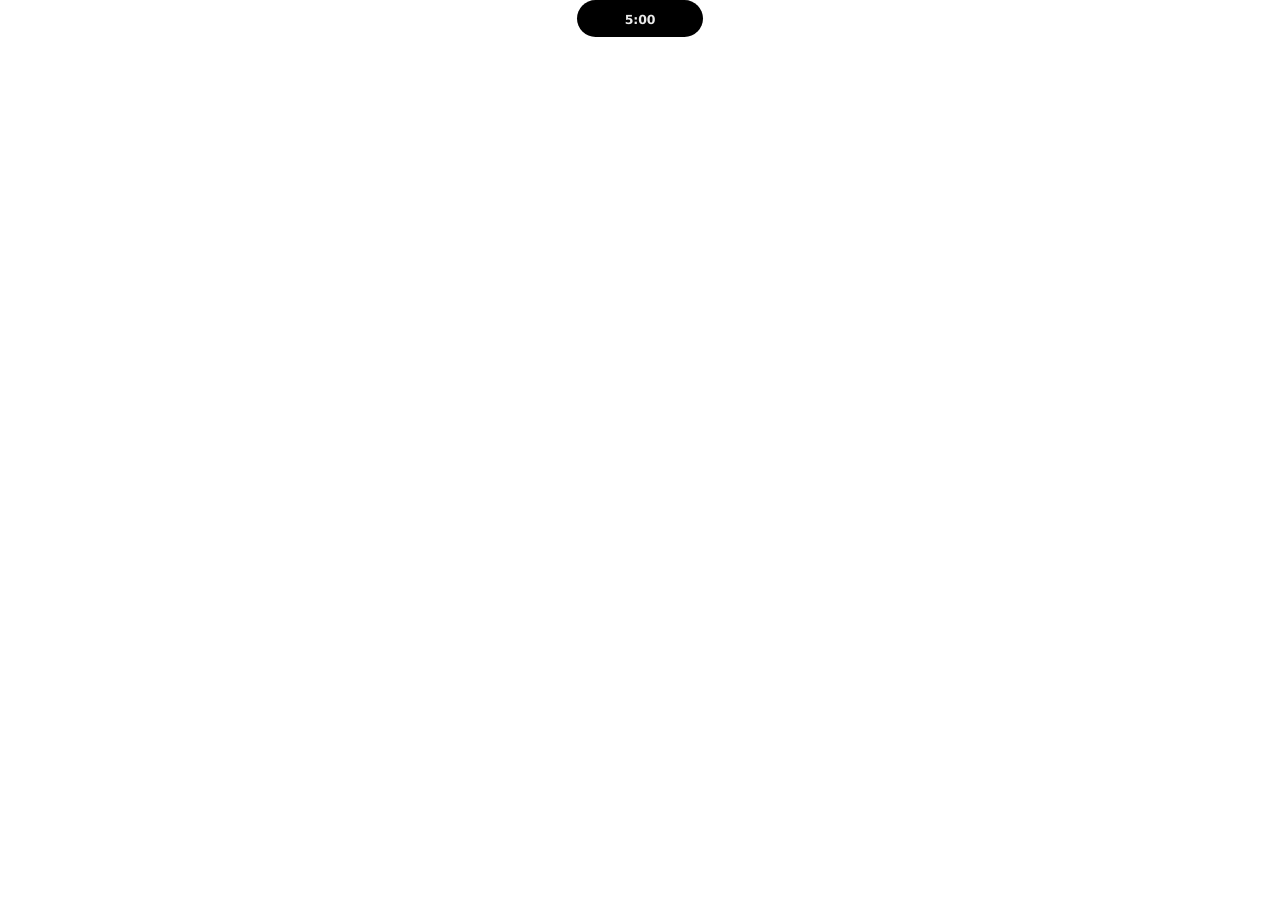
==== island/ui/index.html @ c9e20605 "feat(island): the island page: pill, player, Today, Clips, PC pages, cards, prayer alarm, gear and r" ====
<!doctype html>
<html lang="en">
  <head>
    <meta charset="utf-8" />
    <meta name="viewport" content="width=device-width, initial-scale=1" />
    <title>Island</title>
    <link rel="stylesheet" href="./island.css" />
  </head>
  <body>
    <div class="island empty" id="island">
      <!-- compact: iPhone-size pill, artwork left, waveform right -->
      <div class="mini">
        <img class="mini-art" id="miniArt" alt="" />
        <span class="clock" id="clock"></span>
        <!-- while the clipper records: the recording's length, red and shining -->
        <span class="rec-time" id="recTime"></span>
        <!-- 15 minutes before a prayer: "Asr · 12m" -->
        <span class="pray-time" id="prayTime"></span>
        <div class="bars" aria-hidden="true"><i></i><i></i><i></i><i></i></div>
      </div>

      <!-- a short live activity on the closed pill: charging, low battery, Bluetooth -->
      <div class="act-view" id="actView"></div>

      <!-- an expanded card: clip saved (Open / Copy), drop a file to upload -->
      <div class="card" id="card"></div>

      <!-- opens on hover. Two pages: scroll down for Today, up for the player -->
      <div class="full">
        <div class="pg pg-music on" data-id="music">
        <div class="head">
          <!-- record button: starts / stops a full recording in the clipper -->
          <button class="rec" id="rec" aria-label="Start recording" title="Record the screen (clipper)">
            <span class="rec-ring"></span>
            <span class="rec-dot"></span>
          </button>
          <!-- or the album cover, if chosen in settings -->
          <img class="head-art" id="headArt" alt="" />
          <div class="meta">
            <div class="title mq"><div class="mq-track"><span class="mq-a"><span id="title"></span><span class="by" id="by"></span></span></div></div>
            <div class="artist mq"><div class="mq-track"><span class="mq-a" id="artist"></span></div></div>
            <div class="lyric" id="lyric"></div>
          </div>
          <!-- the next prayer (the city from settings) -->
          <div class="next-prayer" id="nextPrayer">
            <span class="np-name" id="npName"></span>
            <span class="np-time" id="npTime"></span>
          </div>
          <!-- or music bars / the time, if chosen in settings -->
          <div class="bars head-bars" aria-hidden="true"><i></i><i></i><i></i><i></i><i></i></div>
          <span class="head-clock" id="headClock"></span>
        </div>
        <div class="progress" id="progress">
          <span class="time" id="cur">0:00</span>
          <div class="rail"><div class="fill" id="fill"></div></div>
          <span class="time" id="left">-0:00</span>
        </div>
        <!-- Spotify's own volume: hover the speaker and the island grows down to
             show the slider; click the speaker to mute. -->
        <button id="volBtn" class="vol-btn" aria-label="Mute or unmute" title="Volume">
          <svg viewBox="0 0 24 24">
            <path class="spk" d="M3.5 9.2h3.6L12 5v14l-4.9-4.2H3.5z" />
            <path class="w1" d="M15 9.2a4 4 0 0 1 0 5.6" />
            <path class="w2" d="M17.6 6.6a7.6 7.6 0 0 1 0 10.8" />
            <path class="x" d="m15.5 9.5 5 5m0-5-5 5" />
          </svg>
        </button>
        <div class="vol-row" id="volRow">
          <div class="vol-rail" id="volRail">
            <div class="vol-fill" id="volFill"></div>
            <div class="vol-knob" id="volKnob"></div>
          </div>
          <span class="vol-pct" id="volPct">100</span>
        </div>
        <button id="center" class="center" aria-label="Snap to top middle" title="Snap to top middle">
          <svg viewBox="0 0 24 24"><path d="M4 3.5h16v2H4zM12 8l5 5h-4v7.5h-2V13H7l5-5Z" /></svg>
        </button>
        <div class="controls">
          <button id="prev" aria-label="Previous">
            <svg viewBox="0 0 24 24"><path d="M11.5 12 20 6.2v11.6L11.5 12Zm-8 0L12 6.2v11.6L3.5 12Z" /></svg>
          </button>
          <button id="play" class="play" aria-label="Play or pause">
            <svg class="i-play" viewBox="0 0 24 24"><path d="M7 4.8v14.4L19 12 7 4.8Z" /></svg>
            <svg class="i-pause" viewBox="0 0 24 24"><path d="M6.5 4.5h3.8v15H6.5zm7.2 0h3.8v15h-3.8z" /></svg>
          </button>
          <button id="next" aria-label="Next">
            <svg viewBox="0 0 24 24"><path d="M12.5 12 4 17.8V6.2l8.5 5.8Zm8 0L12 17.8V6.2l8.5 5.8Z" /></svg>
          </button>
        </div>
        </div>

        <!-- page 2: Hijri date, Ramadan / Eid, weather, today's prayers -->
        <div class="pg pg-today" data-id="today">
          <div class="today">
            <div class="today-l">
              <div class="hij" id="hij"></div>
              <div class="evt" id="evts"></div>
            </div>
            <div class="today-r">
              <div class="bigtemp" id="wxTemp"></div>
              <div class="evt" id="wxDetail"></div>
            </div>
          </div>
          <div class="strip" id="strip"></div>
        </div>
        <!-- page 3: the newest clips; hover plays, click opens, copy puts the file on the clipboard -->
        <div class="pg pg-clips" data-id="clips">
          <div class="pg-head"><span>Recent clips</span><button class="link" id="clipsFolder">Open folder</button></div>
          <div class="thumbs" id="thumbs"></div>
        </div>

        <!-- page 4: PC load and ping (click the ping for a speed test) -->
        <div class="pg pg-pc" data-id="pc">
          <div class="gauges" id="gauges">
            <div class="g" data-k="cpu"><div class="gring" style="--c:#0a84ff"><span>–</span></div><div class="gl">CPU</div></div>
            <div class="g" data-k="gpu"><div class="gring" style="--c:#bf5af2"><span>–</span></div><div class="gl">GPU</div></div>
            <div class="g" data-k="ram"><div class="gring" style="--c:#30d158"><span>–</span></div><div class="gl">RAM</div></div>
            <div class="g" data-k="diskC"><div class="gring" style="--c:#ff9f0a"><span>–</span></div><div class="gl">Drive free</div></div>
            <div class="g" data-k="diskE"><div class="gring" style="--c:#ff9f0a"><span>–</span></div><div class="gl">Drive free</div></div>
            <div class="g" data-k="ping"><button class="gring pingring" id="aPing" title="Click for a speed test" style="--c:#30d158"><span>–</span></button><div class="gl" id="pingLabel">Ping</div></div>
          </div>
        </div>
        <div class="pg-dots"><i class="on"></i><i></i><i></i><i></i></div>
        <!-- on the last page: restarts the island (if it ever gets stuck) -->
        <button id="reload" class="gear reload" aria-label="Refresh the island" title="Refresh the island">
          <svg viewBox="0 0 24 24"><path d="M12 4.5a7.5 7.5 0 1 0 7.3 9.2h-2.1A5.5 5.5 0 1 1 12 6.5c1.5 0 2.9.6 3.9 1.6L13 11h7V4l-2.6 2.6A7.5 7.5 0 0 0 12 4.5Z" /></svg>
        </button>
        <!-- on the last page: opens the settings app -->
        <button id="gear" class="gear" aria-label="Island settings" title="Island settings">
          <svg viewBox="0 0 24 24"><path d="M19.4 13a7.6 7.6 0 0 0 0-2l2-1.6-2-3.4-2.4 1a7.4 7.4 0 0 0-1.7-1L15 3.5h-4l-.4 2.5a7.4 7.4 0 0 0-1.7 1l-2.4-1-2 3.4 2 1.6a7.6 7.6 0 0 0 0 2l-2 1.6 2 3.4 2.4-1a7.4 7.4 0 0 0 1.7 1l.4 2.5h4l.4-2.5a7.4 7.4 0 0 0 1.7-1l2.4 1 2-3.4-2-1.6ZM13 15.5a3.5 3.5 0 1 1 0-7 3.5 3.5 0 0 1 0 7Z" transform="translate(-1 0)" /></svg>
        </button>
      </div>

      <!-- prayer alarm: the island opens by itself, chimes, then goes back -->
      <div class="alert" id="alert">
        <svg class="al-moon" viewBox="0 0 24 24" aria-hidden="true">
          <path d="M20.3 14.6A8.6 8.6 0 0 1 9.4 3.7a8.6 8.6 0 1 0 10.9 10.9Z" />
        </svg>
        <div class="al-text">
          <div class="al-name" id="alName"></div>
          <div class="al-sub" id="alSub"></div>
        </div>
        <button class="al-stop" id="alStop">Dismiss</button>
      </div>
    </div>
    <script src="./config.js"></script>
    <script src="./bridge.js"></script>
    <script src="./island.js"></script>
    <script src="./tip.js"></script>
  </body>
</html>
---- island/ui/island.css ----
/* iPhone Dynamic Island proportions, in CSS px:
   compact 126 x 37 (the real island's size in points), open 360 x 150.
   Everything that moves is width/height/radius on one small box, or
   transform/opacity (GPU only). No blur filters: they were the costly part. */
/* Inter (SIL Open Font License), bundled: the closest free match to the
   iPhone's SF Pro, drawn for screens, so small digits stay smooth. */
@font-face {
  font-family: "Inter Island";
  src: url("./fonts/inter-var.woff2") format("woff2");
  font-weight: 100 900;
  font-display: block;
}

/* lets the gauge rings animate their fill */
@property --p { syntax: "<number>"; inherits: true; initial-value: 0; }

:root {
  --w: 126px;
  --w-wide: 176px;           /* the pill while it flashes "Maghrib · 12m" (host.py COMPACT_WIDE) */
  --h: 37px;
  --open-w: 360px;
  --open-h: 150px;
  --vol-h: 42px;             /* the volume row the island grows by (host.py VOL_EXTRA) */
  --accent: rgb(255, 255, 255);
  --spring: cubic-bezier(0.32, 1.25, 0.55, 1);
}

html,
body {
  margin: 0;
  height: 100%;
  background: transparent;
  overflow: hidden;
  user-select: none;
  font-family: "SF Pro Text", "Segoe UI Variable Text", "Segoe UI", system-ui, sans-serif;
  color: #fff;
}

body {
  display: flex;
  justify-content: center;
  align-items: flex-start;
}

.island {
  position: relative;
  flex: 0 0 auto;
  width: var(--w);
  height: var(--h);
  border-radius: 19px;
  background: #000;
  overflow: hidden;
  transform-origin: 50% 0;
  transition:
    width 420ms var(--spring),
    height 420ms var(--spring),
    border-radius 420ms var(--spring),
    transform 460ms var(--spring);
}

.island.open {
  width: var(--open-w);
  height: var(--open-h);
  border-radius: 40px;
}

/* the volume row: the island itself grows down over it, so it is part of
   the same black shape, not a popup */
.island.open.vol {
  height: calc(var(--open-h) + var(--vol-h));
}

/* ---- compact */
.mini {
  position: absolute;
  inset: 0;
  display: flex;
  align-items: center;
  justify-content: space-between;
  padding: 0 11px 0 8px;
  transition: opacity 140ms ease, transform 140ms ease;
}

.mini-art {
  width: 22px;
  height: 22px;
  border-radius: 6px;
  object-fit: cover;
  background: #1c1c1e;
}

/* the time, centred in the pill like the iPhone status bar: small, semibold,
   SF-style spacing, fixed-width digits so it never shifts as it ticks */
.clock {
  position: absolute;
  left: 50%;
  top: 50%;
  transform: translate(-50%, -50%);
  font-family: "Inter Island", "Segoe UI Variable Display", system-ui, sans-serif;
  font-size: 12.5px;
  font-weight: 600;
  letter-spacing: -0.015em;
  font-feature-settings: "tnum" 1, "cv11" 1, "ss01" 1;   /* even digits, single-storey a, open 6/9 */
  font-variant-numeric: tabular-nums;
  color: rgba(255, 255, 255, 0.92);
  text-rendering: geometricPrecision;
  -webkit-font-smoothing: antialiased;
  white-space: nowrap;
  pointer-events: none;
}

/* ---- recording: the clock gives way to the recording's length, in a red
   gradient that flows through the digits (background-position only). */
.rec-time {
  position: absolute;
  left: 50%;
  top: 50%;
  transform: translate(-50%, -50%);
  font-family: "Inter Island", "Segoe UI Variable Display", system-ui, sans-serif;
  font-size: 12.5px;
  font-weight: 700;
  letter-spacing: -0.01em;
  font-variant-numeric: tabular-nums;
  font-feature-settings: "tnum" 1;
  white-space: nowrap;
  pointer-events: none;
  background: linear-gradient(100deg, #ff2d2d 0%, #ff5a4e 30%, #ffd2cc 45%, #ff5a4e 60%, #ff2d2d 100%);
  background-size: 250% 100%;
  -webkit-background-clip: text;
  background-clip: text;
  color: transparent;
  opacity: 0;
  transition: opacity 200ms ease;
}
.recording .rec-time {
  opacity: 1;
  animation: rec-flow 1.8s linear infinite;
}
.recording .clock { opacity: 0; }
.clock { transition: opacity 200ms ease; }
.open .rec-time { animation: none; }

@keyframes rec-flow {
  from { background-position: 125% 0; }
  to { background-position: -125% 0; }
}

/* ---- prayer: 15 min before, the clock becomes "Asr · 12m" in calm gold */
.pray-time {
  position: absolute;
  left: 50%;
  top: 50%;
  transform: translate(-50%, -50%);
  font-family: "Inter Island", "Segoe UI Variable Display", system-ui, sans-serif;
  font-size: 12px;
  font-weight: 600;
  letter-spacing: -0.01em;
  font-variant-numeric: tabular-nums;
  white-space: nowrap;
  color: #ffd479;
  pointer-events: none;
  opacity: 0;
  transition: opacity 200ms ease;
}
/* every minute of the last 15 the pill grows a little, shows the countdown
   for 5 s and goes back; from the last minute it stays */
.island.pray-show:not(.open) { width: var(--w-wide); }
.pray-show .pray-time { opacity: 1; transition: opacity 220ms ease 120ms; }
.pray-show .clock,
.pray-show .rec-time { opacity: 0 !important; }

.open .mini {
  opacity: 0;
  transform: scale(0.9);
}

/* nothing playing: just the time */
.empty .mini-art,
.empty .mini .bars {
  opacity: 0;
}

/* ---- waveform (4 bars, transform-only animation, runs only while playing) */
.bars {
  display: flex;
  align-items: center;
  gap: 2px;
  height: 14px;
}

.bars i {
  width: 3px;
  height: 100%;
  border-radius: 2px;
  background: var(--accent);
  transform: scaleY(0.25);
  transition: transform 200ms ease;
}

.playing .bars i {
  animation: bar 900ms ease-in-out infinite alternate;
}
.playing .bars i:nth-child(2) { animation-duration: 700ms; animation-delay: -300ms; }
.playing .bars i:nth-child(3) { animation-duration: 1000ms; animation-delay: -500ms; }
.playing .bars i:nth-child(4) { animation-duration: 800ms; animation-delay: -150ms; }

/* the compact bars stop when the island is open, and vice versa */
.open .mini .bars i,
.island:not(.open) .full .bars i {
  animation: none;
}

@keyframes bar {
  from { transform: scaleY(0.25); }
  to { transform: scaleY(1); }
}

.bars.big {
  height: 18px;
  gap: 3px;
}

/* ---- open */
.full {
  position: absolute;
  top: 0;
  left: 50%;
  width: var(--open-w);
  height: var(--open-h);
  margin-left: calc(var(--open-w) / -2);
  box-sizing: border-box;
  padding: 18px 22px 14px;
  display: flex;
  flex-direction: column;
  justify-content: space-between;
  opacity: 0;
  transform: scale(0.92);
  transform-origin: 50% 0;
  pointer-events: none;
  transition: opacity 120ms ease, transform 160ms ease;
}

/* the two pages cross-fade with a small slide: nothing is clipped or cut */
.full { padding: 0; display: block; }
.pg {
  position: absolute;
  inset: 0;
  box-sizing: border-box;
  padding: 18px 22px 14px;
  display: flex;
  flex-direction: column;
  justify-content: space-between;
  transition: opacity 240ms ease, transform 420ms var(--spring);
}
/* every page waits below; the one showing is .on; the ones already passed sit above */
.pg:not(.on) { opacity: 0; transform: translateY(18px); pointer-events: none; }
.pg.above { transform: translateY(-18px); }
.pg-today { justify-content: center; gap: 16px; padding-top: 16px; padding-bottom: 16px; }
.pg-dots {
  position: absolute;
  right: 9px;
  top: 50%;
  transform: translateY(-50%);
  display: flex;
  flex-direction: column;
  gap: 4px;
}
.pg-dots i {
  width: 4px;
  height: 4px;
  border-radius: 2px;
  background: rgba(255, 255, 255, 0.28);
  transition: height 260ms var(--spring), background 200ms ease;
}
.pg-dots i.on { height: 12px; background: rgba(255, 255, 255, 0.85); }

/* page 3: recent clips */
.pg-clips { padding: 14px 26px 14px 22px; justify-content: center; gap: 12px; }
.pg-head { display: flex; justify-content: space-between; align-items: center; font-size: 14px; font-weight: 600; }
.pg-head .link {
  width: auto; height: 24px; padding: 0 10px; border-radius: 12px;
  font-size: 11.5px; font-weight: 600; color: rgba(235, 235, 245, 0.75); background: rgba(255, 255, 255, 0.1);
}
.pg-head .link:hover { background: rgba(255, 255, 255, 0.18); color: #fff; }
.thumbs { display: flex; gap: 9px; }
.tcol { flex: 1 1 0; min-width: 0; }
.thumb { position: relative; aspect-ratio: 16 / 9; border-radius: 10px; overflow: hidden; background: #1c1c1e; cursor: pointer; }
.thumb img, .thumb video { position: absolute; inset: 0; width: 100%; height: 100%; object-fit: cover; display: block; }
.thumb video { opacity: 0; transition: opacity 160ms ease; }
.thumb video.on { opacity: 1; }
.thumb .len {
  position: absolute; left: 5px; bottom: 5px; padding: 1px 5px; border-radius: 5px;
  background: rgba(0, 0, 0, 0.6); font-size: 10px; font-weight: 600; font-variant-numeric: tabular-nums;
}
.thumb .tcopy {
  position: absolute; right: 5px; top: 5px; width: 24px; height: 24px; border-radius: 7px;
  background: rgba(0, 0, 0, 0.55); opacity: 0; transition: opacity 150ms ease;
}
.thumb .tcopy svg { width: 14px; height: 14px; }
.thumb:hover .tcopy { opacity: 1; }
.thumb .tcopy { transition: opacity 150ms ease, background 300ms ease; }
.thumb .tcopy.ok { background: #30d158; opacity: 1; }
.ago { margin-top: 4px; font-size: 11px; color: rgba(235, 235, 245, 0.6); white-space: nowrap; overflow: hidden; text-overflow: ellipsis; }
.thumbs .none { font-size: 12.5px; color: rgba(235, 235, 245, 0.6); padding-top: 14px; }

/* page 4: PC load + ping */
.pg-pc { padding: 14px 26px 14px 22px; justify-content: center; }
.gauges { display: flex; justify-content: space-between; }
.g { width: 50px; text-align: center; }
.gring {
  position: relative; width: 42px; height: 42px; margin: 0 auto; border-radius: 50%;
  background: conic-gradient(var(--c) calc(var(--p, 0) * 1%), rgba(255, 255, 255, 0.12) 0);
  transition: --p 600ms ease;
}
.gring::before { content: ""; position: absolute; inset: 4px; border-radius: 50%; background: #000; }
.gring span { position: absolute; inset: 0; display: grid; place-items: center; font-size: 11px; font-weight: 600; font-variant-numeric: tabular-nums; }
.gring.hot { --c: #ff453a !important; }
.gl { margin-top: 5px; font-size: 10.5px; color: rgba(235, 235, 245, 0.6); white-space: nowrap; }
button.gring { display: block; padding: 0; cursor: pointer; --p: 100; }
button.gring:hover::before { background: #111; }
.pingring.slow { --c: #ff9f0a; }
.pingring.bad { --c: #ff453a; }

/* page 2 */
.today { display: flex; justify-content: space-between; gap: 16px; }
.today-l { min-width: 0; }
.hij { font-size: 15px; font-weight: 600; letter-spacing: -0.01em; white-space: nowrap; }
.evt { margin-top: 3px; font-size: 12px; color: rgba(235, 235, 245, 0.6); line-height: 1.35; }
.evt b { color: #ffd479; font-weight: 600; }
.today-r { text-align: right; flex: none; }
.today-r .evt { white-space: nowrap; }
.bigtemp { font-size: 24px; font-weight: 600; letter-spacing: -0.02em; line-height: 1.1; white-space: nowrap; }
.strip { display: flex; justify-content: space-between; }
.strip div { text-align: center; font-size: 11px; color: rgba(235, 235, 245, 0.6); }
.strip b { display: block; margin-top: 1px; font-size: 13px; color: #fff; font-weight: 600; font-variant-numeric: tabular-nums; }
.strip .nx, .strip .nx b { color: #ffd479; }

/* one synced lyric line under the title (the artist moves next to the title) */
.by { display: none; margin-left: 7px; color: rgba(235, 235, 245, 0.6); font-weight: 500; }
.lyric {
  display: none;
  margin-top: 3px;
  font-size: 12.5px;
  color: var(--accent);
  white-space: nowrap;
  overflow: hidden;
  -webkit-mask-image: linear-gradient(90deg, #000 calc(100% - 18px), transparent);
          mask-image: linear-gradient(90deg, #000 calc(100% - 18px), transparent);
  transition: opacity 220ms ease, transform 220ms ease;
}
.lyric.out { opacity: 0; transform: translateY(4px); }
.has-lyrics .lyric { display: block; }
.has-lyrics .by { display: inline; }
.has-lyrics .artist { display: none; }

/* ---- a live activity on the closed pill (charging, low battery, Bluetooth) */
.act-view {
  position: absolute;
  inset: 0;
  display: flex;
  align-items: center;
  justify-content: space-between;
  gap: 10px;
  padding: 0 13px 0 10px;
  font-family: "Inter Island", "Segoe UI Variable Display", system-ui, sans-serif;
  font-size: 13px;
  font-weight: 600;
  font-variant-numeric: tabular-nums;
  white-space: nowrap;
  opacity: 0;
  pointer-events: none;
  transition: opacity 140ms ease;
}
.act-view .side { display: flex; align-items: center; gap: 7px; min-width: 0; }
.act-view .name { overflow: hidden; text-overflow: ellipsis; max-width: 150px; }
.act-view svg { width: 18px; height: 18px; flex: none; }
.act-view .dim { color: rgba(235, 235, 245, 0.6); font-weight: 500; font-size: 12px; }
.act-view .ring {
  width: 17px; height: 17px; border-radius: 50%; flex: none;
  background: conic-gradient(#30d158 calc(var(--p) * 1%), rgba(255, 255, 255, 0.16) 0);
  -webkit-mask: radial-gradient(farthest-side, transparent 60%, #000 63%);
  mask: radial-gradient(farthest-side, transparent 60%, #000 63%);
}
.island.act:not(.open) { width: var(--act-w); }
.island.act:not(.open) .act-view { opacity: 1; transition: opacity 220ms ease 120ms; }
.island.act:not(.open) .mini { opacity: 0; }

/* ---- an expanded card (clip saved, drop to upload) */
.card {
  position: absolute;
  top: 0;
  left: 50%;
  width: var(--card-w, 312px);
  height: var(--card-h, 100px);
  margin-left: calc(var(--card-w, 312px) / -2);
  box-sizing: border-box;
  padding: 14px 20px 14px 14px;
  display: flex;
  align-items: center;
  gap: 14px;
  opacity: 0;
  transform: scale(0.94);
  pointer-events: none;
  transition: opacity 120ms ease, transform 160ms ease;
}
.island.carding,
.island.carding.open {
  width: var(--card-w, 312px);
  height: var(--card-h, 100px);
  border-radius: 34px;
}
.carding .card { opacity: 1; transform: none; pointer-events: auto; transition: opacity 220ms ease 110ms, transform 380ms var(--spring) 60ms; }
.carding .mini, .carding .full, .carding .act-view, .carding .alert { opacity: 0 !important; pointer-events: none !important; }
.card video { width: 128px; height: 72px; border-radius: 14px; object-fit: cover; background: #1c1c1e; flex: none; }
.card .ct { flex: 1; min-width: 0; }
.card .ct .t, .card .ct .s { max-width: 190px; }
.card .t { font-size: 15px; font-weight: 600; white-space: nowrap; overflow: hidden; text-overflow: ellipsis; }
.card .s { margin-top: 1px; font-size: 12.5px; color: rgba(235, 235, 245, 0.6); white-space: nowrap; overflow: hidden; text-overflow: ellipsis; }
.card .btns { display: flex; gap: 8px; margin-top: 9px; }
.card .pbtn {
  width: auto; height: 30px; padding: 0 14px; border-radius: 15px;
  background: rgba(255, 255, 255, 0.14); font-size: 12.5px; font-weight: 600;
}
.card .pbtn { white-space: nowrap; }
.card .pbtn:hover { background: rgba(255, 255, 255, 0.22); }
.card .pbtn.ok { background: #30d158; color: #002b0f; }
.card .drop {
  width: 56px; height: 56px; border-radius: 16px; flex: none;
  border: 2px dashed rgba(255, 255, 255, 0.35); display: grid; place-items: center;
}
.card .drop svg, .card .badge svg { width: 24px; height: 24px; }
.card .badge { width: 48px; height: 48px; border-radius: 50%; flex: none; display: grid; place-items: center; }
.card .prog { height: 5px; border-radius: 3px; background: rgba(255, 255, 255, 0.18); overflow: hidden; margin-top: 9px; }
.card .prog i { display: block; height: 100%; width: 0; background: #0a84ff; border-radius: 3px; transition: width 200ms ease; }
.card .prog.busy i { width: 35%; animation: indet 1.1s ease-in-out infinite; }
@keyframes indet { from { transform: translateX(-100%); } to { transform: translateX(290%); } }

.open .full {
  opacity: 1;
  transform: scale(1);
  pointer-events: auto;
  transition: opacity 220ms ease 90ms, transform 380ms var(--spring) 40ms;
}

.head {
  display: flex;
  align-items: center;
  gap: 12px;
}

/* ---- next prayer, right of the title (where the big waveform was) */
.next-prayer {
  flex: 0 0 auto;
  display: flex;
  flex-direction: column;
  align-items: flex-end;
  gap: 2px;
  font-variant-numeric: tabular-nums;
}
.np-name {
  font-size: 11px;
  color: rgba(235, 235, 245, 0.6);
}
.np-time {
  font-size: 13px;
  font-weight: 600;
  color: #fff;
}
.pray-soon .np-time { color: #ffd479; }

/* ---- prayer alarm view (replaces the player while it shows) */
.alert {
  position: absolute;
  top: 0;
  left: 50%;
  width: var(--open-w);
  height: 84px;
  margin-left: calc(var(--open-w) / -2);
  box-sizing: border-box;
  padding: 0 18px 0 22px;
  display: flex;
  align-items: center;
  gap: 14px;
  opacity: 0;
  transform: scale(0.92);
  transform-origin: 50% 0;
  pointer-events: none;
  transition: opacity 120ms ease, transform 160ms ease;
}
.island.open.alerting { height: 84px; }
.alerting .full { opacity: 0 !important; pointer-events: none !important; }
.open.alerting .alert {
  opacity: 1;
  transform: scale(1);
  pointer-events: auto;
  transition: opacity 220ms ease 90ms, transform 380ms var(--spring) 40ms;
}
.al-moon {
  width: 34px;
  height: 34px;
  flex: 0 0 auto;
  fill: #ffd479;
  animation: moon-glow 2.4s ease-in-out infinite;
}
.island:not(.open) .al-moon { animation: none; }
@keyframes moon-glow {
  0%, 100% { filter: drop-shadow(0 0 0 rgba(255, 212, 121, 0)); }
  50% { filter: drop-shadow(0 0 8px rgba(255, 212, 121, 0.55)); }
}
.al-text { flex: 1 1 auto; min-width: 0; }
.al-name { font-size: 17px; font-weight: 600; letter-spacing: -0.01em; }
.al-sub { margin-top: 2px; font-size: 12.5px; color: rgba(235, 235, 245, 0.6); }
.al-stop {
  width: auto;
  height: 34px;
  padding: 0 14px;
  border-radius: 17px;
  background: rgba(255, 255, 255, 0.14);
  font-size: 13px;
  font-weight: 600;
}
.al-stop:hover { background: rgba(255, 255, 255, 0.22); }

/* ---- the record button (where the cover used to be) */
.rec {
  position: relative;
  flex: 0 0 auto;
  width: 50px;
  height: 50px;
  border-radius: 50%;
  background: #1c1c1e;
}
.rec:hover { background: #26262a; }
.rec:active { transform: scale(0.9); }

/* the ring: white at rest; a red light running round it while recording */
.rec-ring {
  position: absolute;
  inset: 3px;
  border-radius: 50%;
  border: 2.5px solid rgba(255, 255, 255, 0.85);
  transition: border-color 200ms ease;
}
.recording .rec-ring {
  border-color: transparent;
  background: conic-gradient(from 0deg, #ff6a60, rgba(255, 59, 48, 0.55) 40%, rgba(255, 59, 48, 0.55) 70%, #ff6a60) border-box;
  -webkit-mask: radial-gradient(farthest-side, transparent calc(100% - 3px), #000 calc(100% - 2.5px));
  mask: radial-gradient(farthest-side, transparent calc(100% - 3px), #000 calc(100% - 2.5px));
  animation: rec-spin 1.4s linear infinite;
}

/* the dot: breathes while idle, becomes a rounded stop square while recording */
.rec-dot {
  position: absolute;
  left: 50%;
  top: 50%;
  width: 24px;
  height: 24px;
  margin: -12px 0 0 -12px;
  border-radius: 50%;
  background: #ff3b30;
  box-shadow: 0 0 0 0 rgba(255, 59, 48, 0.55);
  transition: width 260ms var(--spring), height 260ms var(--spring), margin 260ms var(--spring),
    border-radius 260ms var(--spring);
  animation: rec-breathe 1.8s ease-in-out infinite;
}
.rec:hover .rec-dot { animation-duration: 1s; }
.recording .rec-dot {
  width: 18px;
  height: 18px;
  margin: -9px 0 0 -9px;
  border-radius: 5px;
  animation: rec-pulse 1.2s ease-in-out infinite;
}
.no-clipper .rec { opacity: 0.35; pointer-events: none; }

/* animations only run while the island is open */
.island:not(.open) .rec-dot,
.island:not(.open) .rec-ring { animation: none; }

@keyframes rec-breathe {
  0%, 100% { transform: scale(1); box-shadow: 0 0 0 0 rgba(255, 59, 48, 0.5); }
  50% { transform: scale(0.84); box-shadow: 0 0 0 7px rgba(255, 59, 48, 0); }
}
@keyframes rec-pulse {
  0%, 100% { opacity: 1; }
  50% { opacity: 0.6; }
}
@keyframes rec-spin {
  to { transform: rotate(360deg); }
}

/* nothing playing: the record button still works, the player is dimmed */
.empty .progress,
.empty .controls { opacity: 0.3; pointer-events: none; }

.meta {
  min-width: 0;
  flex: 1 1 auto;
}

.title,
.artist {
  white-space: nowrap;
  overflow: hidden;
}

/* long title / artist: scrolls in a loop (island.js marquee) instead of "…".
   The box reaches 6px further left so the soft edge sits outside the text. */
.mq-track { display: inline-flex; gap: 36px; will-change: transform; }
.mq-a { flex: none; }
.mq.mq-on {
  margin-left: -6px;
  padding-left: 6px;
  -webkit-mask-image: linear-gradient(90deg, transparent 0, #000 6px, #000 calc(100% - 18px), transparent);
          mask-image: linear-gradient(90deg, transparent 0, #000 6px, #000 calc(100% - 18px), transparent);
}

.title {
  font-size: 15px;
  font-weight: 600;
  letter-spacing: -0.01em;
}

.artist {
  margin-top: 2px;
  font-size: 13px;
  color: rgba(235, 235, 245, 0.6);
}

.progress {
  display: flex;
  align-items: center;
  gap: 10px;
  cursor: pointer;
}

.time {
  width: 38px;
  font-size: 11px;
  font-variant-numeric: tabular-nums;
  color: rgba(235, 235, 245, 0.6);
}
.time:last-child { text-align: right; }

.rail {
  position: relative;
  flex: 1 1 auto;
  height: 5px;
  border-radius: 3px;
  background: rgba(255, 255, 255, 0.2);
  overflow: hidden;
}

.fill {
  position: absolute;
  inset: 0;
  background: rgba(255, 255, 255, 0.9);
  transform-origin: 0 50%;
  transform: scaleX(0);
}

.controls {
  display: flex;
  justify-content: center;
  align-items: center;
  gap: 30px;
  margin-top: -2px;
}

button {
  all: unset;
  display: grid;
  place-items: center;
  width: 36px;
  height: 32px;
  border-radius: 10px;
  cursor: pointer;
  color: #fff;
  transition: transform 120ms ease, background 120ms ease;
}
button:hover { background: rgba(255, 255, 255, 0.1); }
button:active { transform: scale(0.88); }
button svg { width: 24px; height: 24px; fill: currentColor; }
.play svg { width: 28px; height: 28px; }

/* ---- volume: speaker bottom left (mirrors the snap button), slider under it */
.vol-btn {
  position: absolute;
  left: 14px;
  top: calc(var(--open-h) - 40px);
  width: 28px;
  height: 28px;
  border-radius: 50%;
  color: rgba(235, 235, 245, 0.6);
}
.vol-btn svg { width: 17px; height: 17px; overflow: visible; }
.vol-btn .spk { fill: currentColor; }
.vol-btn .w1,
.vol-btn .w2,
.vol-btn .x {
  fill: none;
  stroke: currentColor;
  stroke-width: 1.9;
  stroke-linecap: round;
  transition: opacity 160ms ease;
}
.vol-btn .x { opacity: 0; }
.vol-btn.low .w2 { opacity: 0; }
.vol-btn.muted .w1,
.vol-btn.muted .w2 { opacity: 0; }
.vol-btn.muted .x { opacity: 1; }
.vol-btn:hover,
.vol .vol-btn { color: #fff; }

.vol-row {
  position: absolute;
  left: 22px;
  right: 22px;
  top: calc(var(--open-h) - 6px);
  height: calc(var(--vol-h) - 8px);
  display: flex;
  align-items: center;
  gap: 12px;
  opacity: 0;
  transform: translateY(-8px);
  pointer-events: none;
  transition: opacity 120ms ease, transform 160ms ease;
}
.vol .vol-row {
  opacity: 1;
  transform: translateY(0);
  pointer-events: auto;
  transition: opacity 220ms ease 90ms, transform 380ms var(--spring) 40ms;
}

.vol-rail {
  position: relative;
  flex: 1 1 auto;
  height: 5px;
  border-radius: 3px;
  background: rgba(255, 255, 255, 0.2);
  cursor: pointer;
  transition: height 140ms ease;
}
/* a taller invisible hit area, so the thin rail is easy to grab */
.vol-rail::before {
  content: "";
  position: absolute;
  inset: -10px 0;
}
.vol-rail:hover,
.vol-rail.drag { height: 7px; }

.vol-fill {
  position: absolute;
  inset: 0;
  border-radius: inherit;
  background: rgba(255, 255, 255, 0.9);
  transform-origin: 0 50%;
  transform: scaleX(1);
}
.vol-knob {
  position: absolute;
  top: 50%;
  left: 0;
  width: 13px;
  height: 13px;
  margin: -6.5px 0 0 -6.5px;
  border-radius: 50%;
  background: #fff;
  box-shadow: 0 1px 4px rgba(0, 0, 0, 0.5);
  transform: scale(0.85);
  transition: transform 140ms ease;
}
.vol-rail:hover .vol-knob,
.vol-rail.drag .vol-knob { transform: scale(1); }
.muted-level .vol-fill,
.muted-level .vol-knob { opacity: 0.35; }

.vol-pct {
  width: 28px;
  text-align: right;
  font-size: 11px;
  font-variant-numeric: tabular-nums;
  color: rgba(235, 235, 245, 0.6);
}

/* snap-to-top-middle, bottom right corner of the open island */
.center {
  position: absolute;
  right: 14px;
  bottom: 12px;
  width: 28px;
  height: 28px;
  border-radius: 50%;
  color: rgba(235, 235, 245, 0.6);
}
.center svg { width: 16px; height: 16px; }
.center:hover { color: #fff; }

.i-pause { display: none; }
.playing .i-pause { display: block; }
.playing .i-play { display: none; }

/* ================================================================ layout (settings app)
   The host sends a layout; island.js turns it into these classes. */
.head-art {
  display: none;
  flex: 0 0 auto;
  width: 50px;
  height: 50px;
  border-radius: 12px;
  object-fit: cover;
  background: #1c1c1e;
}
.left-art .rec, .left-none .rec { display: none; }
.left-art .head-art { display: block; }

.head-bars, .head-clock { display: none; flex: 0 0 auto; }
.head-bars { height: 20px; gap: 3px; margin-right: 8px; }
.head-bars i { width: 3px; }
.head-clock {
  font-family: "Inter Island", "Segoe UI Variable Display", system-ui, sans-serif;
  font-size: 22px;
  font-weight: 600;
  letter-spacing: -0.02em;
  font-variant-numeric: tabular-nums;
}
.right-bars .next-prayer, .right-clock .next-prayer, .right-none .next-prayer { display: none; }
.right-bars .head-bars { display: flex; }
.right-clock .head-clock { display: block; }

.no-lyric .lyric { display: none !important; }
.no-lyric.has-lyrics .artist { display: block; }
.no-lyric .by { display: none !important; }
.no-progress .progress { visibility: hidden; }
.no-controls .controls { visibility: hidden; }
.no-vol .vol-btn, .no-vol .vol-row { display: none; }
.no-snap .center { display: none; }

.pill-no-art .mini-art { visibility: hidden; }
.pill-no-clock .clock { visibility: hidden; }
.pill-no-bars .mini .bars { visibility: hidden; }

.pg.pg-off { display: none; }

/* the settings gear: only on the last page, bottom right (left of the snap
   button when the last page is the player and that button shows) */
.gear {
  position: absolute;
  right: 14px;
  bottom: 12px;
  width: 28px;
  height: 28px;
  border-radius: 50%;
  color: rgba(235, 235, 245, 0.6);
  opacity: 0;
  pointer-events: none;
  transition: opacity 200ms ease, background 120ms ease;
}
.gear svg { width: 17px; height: 17px; }
.gear:hover { color: #fff; }
.on-last .gear { opacity: 1; pointer-events: auto; }
.last-music:not(.no-snap) .gear { right: 46px; }
.gear.reload { right: 46px; }
.last-music:not(.no-snap) .gear.reload { right: 78px; }
.reload svg { width: 16px; height: 16px; }

/* ---- more switches from the settings app */
.no-hij .hij, .no-evts #evts, .no-wx .today-r, .no-strip .strip { display: none; }
.no-hij.no-evts .today-l { display: none; }
.no-g-cpu .g[data-k=cpu], .no-g-gpu .g[data-k=gpu], .no-g-ram .g[data-k=ram],
.no-g-diskC .g[data-k=diskC], .no-g-diskE .g[data-k=diskE], .no-g-ping .g[data-k=ping] { display: none; }

/* ---- update notice card */
.card .upd-mark { flex: 0 0 auto; width: 34px; height: 34px; display: grid; place-items: center; margin-right: 12px; }
.card .upd-mark svg { width: 30px; height: 30px; }
.card .pbtn.go { background: #fff; color: #111; }
.card .pbtn.go:hover { background: #e6e6eb; }

/* ---- swipe up to dismiss (island.js): follows the pointer, then blurs away */
.island.swiping { transition: width 420ms var(--spring), height 420ms var(--spring), border-radius 420ms var(--spring) !important; }
.island.swiping .card, .island.swiping .alert { opacity: var(--swipe-fade, 1) !important; transition: none !important; }
.island.swipe-away .card, .island.swipe-away .alert {
  opacity: 0 !important; filter: blur(6px); transform: translateY(-12px) scale(0.9) !important;
  transition: opacity 170ms ease, filter 170ms ease, transform 220ms ease !important;
}
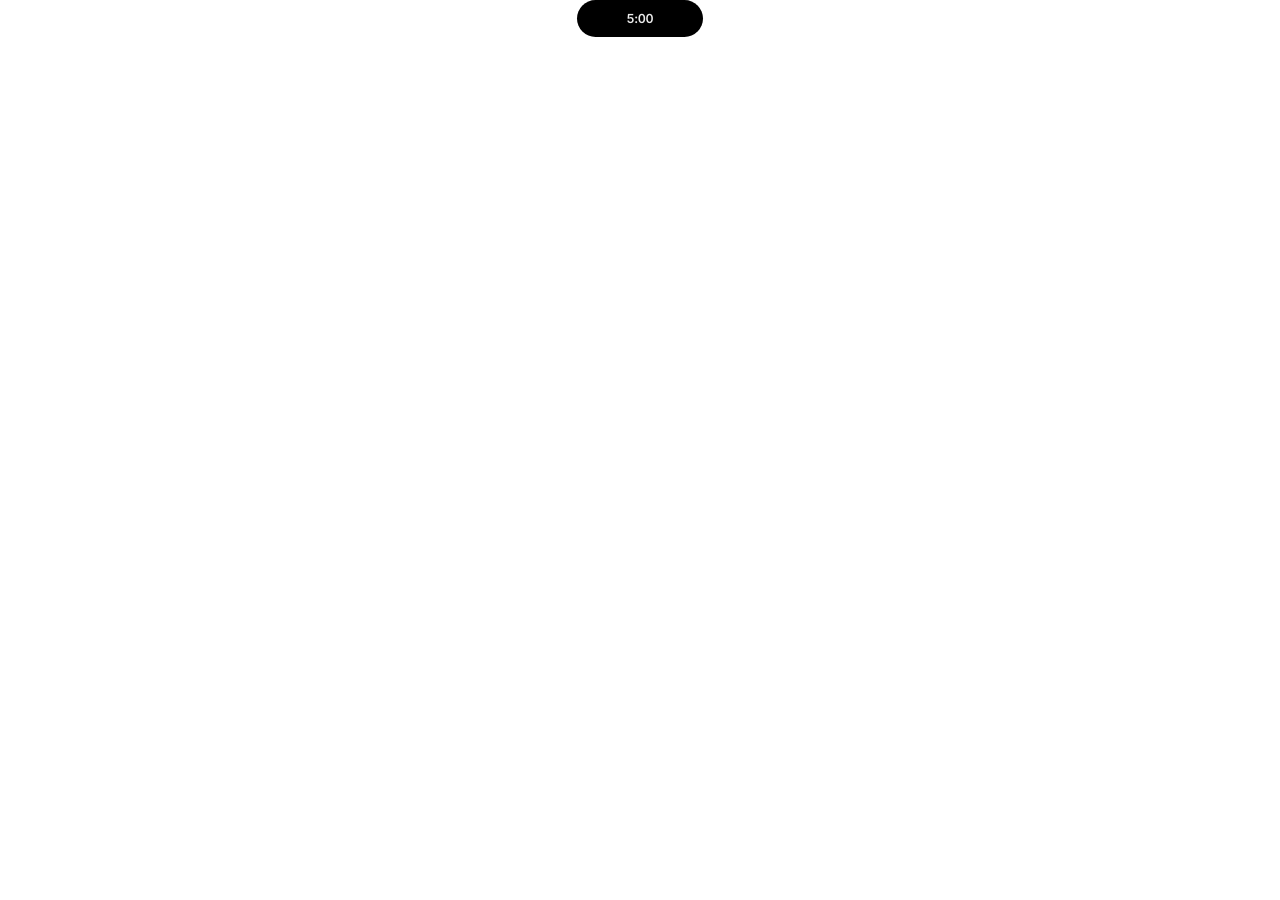
==== commit 43d501dc: "feat(island): new pages, pop-ups, pill slots and your own look AI agents (status, Allow / Deny, ques" ====
--- a/island/ui/index.html
+++ b/island/ui/index.html
@@ -5,6 +5,7 @@
     <meta name="viewport" content="width=device-width, initial-scale=1" />
     <title>Island</title>
     <link rel="stylesheet" href="./island.css" />
+    <link rel="stylesheet" href="./features.css" />
   </head>
   <body>
     <div class="island empty" id="island">
@@ -146,6 +147,7 @@
     <script src="./config.js"></script>
     <script src="./bridge.js"></script>
     <script src="./island.js"></script>
+    <script src="./features.js"></script>
     <script src="./tip.js"></script>
   </body>
 </html>
--- a/island/ui/island.css
+++ b/island/ui/island.css
@@ -880,9 +880,20 @@
 .card .pbtn.go:hover { background: #e6e6eb; }
 
 /* ---- swipe up to dismiss (island.js): follows the pointer, then blurs away */
-.island.swiping { transition: width 420ms var(--spring), height 420ms var(--spring), border-radius 420ms var(--spring) !important; }
-.island.swiping .card, .island.swiping .alert { opacity: var(--swipe-fade, 1) !important; transition: none !important; }
+.island.swiping { will-change: transform;          /* its own GPU layer while it follows the pointer */
+  transition: width 420ms var(--spring), height 420ms var(--spring), border-radius 420ms var(--spring) !important; }
+.island.swiping .card, .island.swiping .alert { will-change: opacity; transition: none !important; }
 .island.swipe-away .card, .island.swipe-away .alert {
-  opacity: 0 !important; filter: blur(6px); transform: translateY(-12px) scale(0.9) !important;
-  transition: opacity 170ms ease, filter 170ms ease, transform 220ms ease !important;
-}
+  opacity: 0 !important; transition: opacity 140ms ease !important;   /* no blur: it was the costly part */
+}
+
+/* ---- STYLE: NOTCH (layout.style = "notch", host.py NOTCH): flush with the top
+   edge, square top, rounded bottom. Sizes measured from the Windows notch apps
+   (NotchIsland / Notchify): 200 x 32 closed with 10px corners, 24px open. */
+:root.notch { --w: 200px; --w-wide: 200px; --h: 32px; }
+.notch .island { border-radius: 0 0 10px 10px; }
+.notch .island.open,
+.notch .island.open.vol,
+.notch .island.carding,
+.notch .island.carding.open { border-radius: 0 0 24px 24px; }
+.notch .mini-art { width: 20px; height: 20px; border-radius: 5px; transform: translateY(-1px); }
--- a/island/ui/features.css
+++ b/island/ui/features.css
@@ -0,0 +1,262 @@
+/* The newer half of the island (features.js): your own look (colours, shape,
+   motion, font), the three slots of the closed pill, idle mode, the privacy
+   dot, and the pages and cards added in 0.1.3. Everything here reads CSS
+   variables that features.js sets from the settings, so the defaults look
+   exactly like the island before. */
+
+:root {
+  --isl-bg: #000;
+  --isl-font: "SF Pro Text", "Segoe UI Variable Text", "Segoe UI", system-ui, sans-serif;
+  --r-closed: 19px;
+  --r-open: 40px;
+  --dur: 420ms;
+  --ease-w: cubic-bezier(0.32, 1.18, 0.55, 1);   /* width: a little spring */
+  --ease-h: cubic-bezier(0.22, 1, 0.36, 1);      /* height: no overshoot, so the bottom edge never wobbles */
+  --isl-ring: 0 0 0 0 transparent;
+  --isl-glow: 0 0 0 0 transparent;
+  --hop-orange: #ff9f0a;
+  --hop-amber: #ffd479;
+  --hop-green: #30d158;
+  --hop-red: #ff453a;
+  --hop-blue: #0a84ff;
+  --hop-purple: #bf5af2;
+  --dim: rgba(235, 235, 245, 0.6);
+  --faint: rgba(235, 235, 245, 0.35);
+  --tile: rgba(255, 255, 255, 0.08);
+  --tile-hover: rgba(255, 255, 255, 0.14);
+}
+
+/* ---- the shape and colour, from the settings */
+.island {
+  background: var(--isl-bg);
+  border-radius: var(--r-closed);
+  font-family: var(--isl-font);
+  box-shadow: var(--isl-ring), var(--isl-glow);
+  /* SMOOTH OPEN: the island's own layout is kept to itself, and the height
+     eases without a spring (the old spring made the bottom edge wobble for
+     ~0.4 s after the hover delay, which read as a slow, visible resize) */
+  contain: layout paint style;
+  transition:
+    width var(--dur) var(--ease-w),
+    height calc(var(--dur) * 0.85) var(--ease-h),
+    border-radius var(--dur) var(--ease-h),
+    transform calc(var(--dur) * 1.1) var(--ease-w),
+    opacity 300ms ease;
+}
+.island.open { border-radius: var(--r-open); }
+.island.carding, .island.carding.open { border-radius: min(34px, var(--r-open)); }
+/* A CARD'S SIZE ALWAYS WINS. The prayer countdown's wider pill
+   (.pray-show:not(.open)) outranked .carding, so a card that arrived during
+   the countdown was squeezed to the pill's width and cut on both sides. */
+.island.carding { width: var(--card-w, 312px) !important; height: var(--card-h, 100px) !important; }
+.notch .island { border-radius: 0 0 var(--r-closed) var(--r-closed); }
+.notch .island.open, .notch .island.open.vol, .notch .island.carding, .notch .island.carding.open {
+  border-radius: 0 0 var(--r-open) var(--r-open);
+}
+html.motion-reduced .island { transition: width 160ms ease, height 160ms ease, border-radius 160ms ease, opacity 200ms ease; }
+html.motion-reduced .pg, html.motion-reduced .full, html.motion-reduced .card { transition-duration: 120ms !important; transform: none !important; }
+html.motion-reduced .bars i, html.motion-reduced .rec-dot, html.motion-reduced .rec-ring { animation: none !important; }
+
+/* ---- the closed pill: three slots (left, centre, right) */
+.mini { padding: 0 11px 0 8px; }
+.mini .slot { display: flex; align-items: center; min-width: 0; }
+.mini .sl-c { position: absolute; left: 50%; top: 50%; transform: translate(-50%, -50%); pointer-events: none; }
+.mini .sl-l { margin-right: auto; }
+.mini .sl-r { margin-left: auto; }
+.mini .slot .clock { position: static; transform: none; }
+.mini .slot:empty { display: none; }
+.sv {
+  font-family: "Inter Island", "Segoe UI Variable Display", system-ui, sans-serif;
+  font-size: 12px; font-weight: 600; font-variant-numeric: tabular-nums; white-space: nowrap;
+  color: rgba(255, 255, 255, 0.92); display: inline-flex; align-items: center; gap: 4px;
+}
+.sv .u { font-weight: 500; color: var(--dim); font-size: 10.5px; }
+.sv-timer { color: var(--hop-orange); }
+.sv-agents i { width: 6px; height: 6px; border-radius: 50%; background: var(--faint); display: block; }
+.sv-agents i.work { background: var(--hop-blue); animation: ag-blink 1.2s ease-in-out infinite; }
+.sv-agents i.ask { background: var(--hop-orange); animation: ag-blink 0.6s ease-in-out infinite; }
+.sv-agents i.done { background: var(--hop-green); }
+.sv-rec i { width: 7px; height: 7px; border-radius: 50%; background: var(--hop-red); display: block; }
+.island:not(.open) .sv-agents i { animation-play-state: running; }
+@keyframes ag-blink { 50% { opacity: 0.35; } }
+.recording .sl-c > *, .pray-show .sl-c > *, .live-on .sl-c > * { opacity: 0 !important; }
+
+/* a live thing that takes over the middle of the pill (settings: priority) */
+.live-text {
+  position: absolute; left: 50%; top: 50%; transform: translate(-50%, -50%);
+  font-family: "Inter Island", "Segoe UI Variable Display", system-ui, sans-serif;
+  font-size: 12.5px; font-weight: 700; font-variant-numeric: tabular-nums; white-space: nowrap;
+  opacity: 0; pointer-events: none; transition: opacity 200ms ease; color: var(--live-c, #fff);
+}
+.live-on .live-text { opacity: 1; }
+.live-on .clock, .live-on .rec-time, .live-on .pray-time { opacity: 0 !important; }
+.live-pulse .live-text { animation: ag-blink 1s ease-in-out infinite; }
+
+/* the privacy dot: an app is using the microphone (orange) or camera (green) */
+.pdot {
+  position: absolute; top: 50%; right: 4px; width: 5px; height: 5px; margin-top: -2.5px; border-radius: 50%;
+  opacity: 0; transition: opacity 250ms ease, background 250ms ease; pointer-events: none;
+}
+.pdot.mic { background: var(--hop-orange); opacity: 1; }
+.pdot.cam { background: var(--hop-green); opacity: 1; }
+.open .pdot, .carding .pdot { opacity: 0 !important; }
+
+/* idle: nothing has happened for a while, the pill tucks away */
+.island.idle-line:not(.open):not(.carding):not(.act) { height: 5px; width: calc(var(--w) * 0.55); }
+.island.idle-line:not(.open):not(.carding):not(.act) > * { opacity: 0 !important; }
+.island.idle-fade:not(.open):not(.carding):not(.act) { opacity: 0.22; }
+/* game mode: just the pill, nothing animates */
+.island.gaming:not(.open) .bars i { animation: none !important; }
+
+/* ---- shuffle / repeat beside the play controls */
+.controls .sr { width: 28px; height: 28px; color: var(--faint); }
+.controls .sr svg { width: 16px; height: 16px; fill: none; stroke: currentColor; stroke-width: 2; stroke-linecap: round; stroke-linejoin: round; }
+.controls .sr.on { color: var(--accent); }
+.controls .sr .one { font-size: 8px; font-weight: 800; position: absolute; margin: 9px 0 0 9px; }
+.no-sr .controls .sr { display: none; }
+.controls { gap: 22px; }
+
+/* ================================================================ pages */
+.pg .ph { display: flex; justify-content: space-between; align-items: center; font-size: 13.5px; font-weight: 600; margin-bottom: 8px; }
+.pg .ph .sub { font-size: 11px; font-weight: 500; color: var(--dim); }
+.pg .lnk {
+  width: auto; height: 22px; padding: 0 9px; border-radius: 11px;
+  font-size: 11px; font-weight: 600; color: rgba(235, 235, 245, 0.78); background: rgba(255, 255, 255, 0.1);
+}
+.pg .lnk:hover { background: rgba(255, 255, 255, 0.18); color: #fff; }
+.pg .empty-note { font-size: 12px; color: var(--dim); line-height: 1.4; }
+.pg-x { padding: 14px 26px 12px 20px; justify-content: flex-start; }
+.rows { display: flex; flex-direction: column; gap: 5px; }
+.row {
+  display: flex; align-items: center; gap: 9px; min-height: 26px; padding: 3px 7px; border-radius: 9px;
+  background: var(--tile); font-size: 12px;
+}
+.row .grow { flex: 1; min-width: 0; }
+.row .t1 { font-weight: 600; white-space: nowrap; overflow: hidden; text-overflow: ellipsis; }
+.row .t2 { color: var(--dim); font-size: 11px; white-space: nowrap; overflow: hidden; text-overflow: ellipsis; }
+.row .tm { color: var(--dim); font-size: 11px; font-variant-numeric: tabular-nums; white-space: nowrap; }
+.row.click { cursor: pointer; }
+.row.click:hover { background: var(--tile-hover); }
+.row button.mini-btn { width: auto; height: 22px; padding: 0 9px; border-radius: 11px; font-size: 11px; font-weight: 600; background: rgba(255, 255, 255, 0.14); }
+.row button.mini-btn.go { background: var(--hop-green); color: #002b0f; }
+
+/* agents */
+.mascot { width: 18px; height: 18px; border-radius: 6px; flex: none; display: grid; place-items: center; font-size: 10px; font-weight: 800; color: #000; }
+.mascot.work { animation: ag-bob 1.1s ease-in-out infinite; }
+.mascot.ask { animation: ag-blink 0.7s ease-in-out infinite; }
+.island:not(.open) .mascot { animation: none; }
+@keyframes ag-bob { 50% { transform: translateY(-2px); } }
+.ag-st { font-size: 10.5px; font-weight: 600; padding: 1px 6px; border-radius: 6px; white-space: nowrap; }
+.ag-st.work { color: var(--hop-blue); background: rgba(10, 132, 255, 0.15); }
+.ag-st.ask { color: var(--hop-orange); background: rgba(255, 159, 10, 0.15); }
+.ag-st.done { color: var(--hop-green); background: rgba(48, 209, 88, 0.15); }
+.ag-st.idle { color: var(--dim); background: var(--tile); }
+.usage { display: flex; gap: 10px; margin-top: 7px; font-size: 10.5px; color: var(--dim); }
+.usage .bar { flex: 1; height: 4px; border-radius: 2px; background: var(--tile); overflow: hidden; margin-top: 3px; }
+.usage .bar i { display: block; height: 100%; background: var(--hop-blue); border-radius: 2px; }
+.usage .bar i.hot { background: var(--hop-orange); }
+
+/* timer */
+.pg-timer { padding: 12px 26px 12px 20px; justify-content: center; gap: 8px; align-items: center; }
+.tm-modes { display: inline-flex; gap: 2px; background: var(--tile); border-radius: 9px; padding: 2px; }
+.tm-modes button { width: auto; height: 22px; padding: 0 10px; border-radius: 7px; font-size: 11px; font-weight: 600; color: var(--dim); }
+.tm-modes button.on { background: rgba(255, 255, 255, 0.16); color: #fff; }
+.tm-big { font-family: "Inter Island", "Segoe UI Variable Display", system-ui, sans-serif; font-size: 34px; font-weight: 600;
+  letter-spacing: -0.02em; font-variant-numeric: tabular-nums; line-height: 1; cursor: ns-resize; }
+.tm-big.run { color: var(--hop-orange); }
+.tm-sub { font-size: 10.5px; color: var(--dim); margin-top: -2px; height: 13px; }
+.tm-row { display: flex; gap: 6px; align-items: center; }
+.tm-row .lnk { height: 24px; }
+.tm-row .go { background: var(--hop-orange); color: #2b1800; }
+.tm-row .go:hover { background: #ffb340; color: #2b1800; }
+
+/* shelf */
+.sh-items { display: flex; gap: 8px; flex-wrap: nowrap; overflow: hidden; }
+.sh { position: relative; width: 62px; flex: none; text-align: center; cursor: pointer; }
+.sh .ic { width: 46px; height: 46px; margin: 0 auto; border-radius: 11px; background: var(--tile); display: grid; place-items: center;
+  font-size: 10px; font-weight: 800; letter-spacing: 0.02em; color: var(--dim); overflow: hidden; }
+.sh .ic img { width: 100%; height: 100%; object-fit: cover; }
+.sh .nm { margin-top: 4px; font-size: 10.5px; white-space: nowrap; overflow: hidden; text-overflow: ellipsis; color: var(--dim); }
+.sh:hover .ic { background: var(--tile-hover); }
+.sh .pin { position: absolute; top: -3px; left: 4px; font-size: 10px; }
+.sh .x { position: absolute; top: -5px; right: 2px; width: 18px; height: 18px; border-radius: 50%; background: #2c2c2e; opacity: 0; font-size: 11px; }
+.sh:hover .x { opacity: 1; }
+.sh-drop { border: 1.5px dashed rgba(255, 255, 255, 0.25); border-radius: 12px; padding: 12px; text-align: center; font-size: 12px; color: var(--dim); }
+
+/* notes */
+.notes {
+  all: unset; display: block; box-sizing: border-box; width: 100%; height: 92px; padding: 8px 10px; border-radius: 12px;
+  background: var(--tile); font: 12.5px/1.4 var(--isl-font); color: #fff; white-space: pre-wrap; overflow-y: auto; cursor: text; user-select: text;
+}
+.notes:focus { background: rgba(255, 255, 255, 0.11); }
+
+/* sports */
+.match { display: grid; grid-template-columns: 1fr auto 1fr; align-items: center; gap: 8px; padding: 5px 8px; border-radius: 10px; background: var(--tile); }
+.match + .match { margin-top: 5px; }
+.match .tm-a { text-align: right; font-weight: 600; font-size: 12.5px; white-space: nowrap; overflow: hidden; text-overflow: ellipsis; }
+.match .tm-b { font-weight: 600; font-size: 12.5px; white-space: nowrap; overflow: hidden; text-overflow: ellipsis; }
+.match .sc { font-family: "Inter Island", system-ui, sans-serif; font-weight: 700; font-size: 15px; font-variant-numeric: tabular-nums; text-align: center; min-width: 46px; }
+.match .st { grid-column: 1 / -1; text-align: center; font-size: 10px; color: var(--dim); margin-top: -2px; }
+.match .st.live { color: var(--hop-red); font-weight: 700; }
+
+/* teleprompter */
+.pg-prompter { padding: 10px 26px 10px 20px; }
+.pr-view { position: relative; height: 96px; overflow: hidden; border-radius: 10px;
+  -webkit-mask-image: linear-gradient(transparent, #000 22%, #000 78%, transparent); mask-image: linear-gradient(transparent, #000 22%, #000 78%, transparent); }
+.pr-text { position: absolute; left: 0; right: 0; top: 0; font-size: 17px; font-weight: 600; line-height: 1.35; text-align: center; will-change: transform; white-space: pre-wrap; }
+.pr-bar { display: flex; justify-content: center; align-items: center; gap: 8px; margin-top: 6px; font-size: 10.5px; color: var(--dim); }
+
+/* battery */
+.bt-top { display: flex; align-items: center; gap: 14px; }
+.bt-big { font-family: "Inter Island", system-ui, sans-serif; font-size: 28px; font-weight: 600; letter-spacing: -0.02em; font-variant-numeric: tabular-nums; }
+.bt-meta { font-size: 11px; color: var(--dim); line-height: 1.45; }
+.bt-meta b { color: #fff; font-weight: 600; }
+.bt-cell { width: 38px; height: 18px; border: 2px solid rgba(255, 255, 255, 0.6); border-radius: 5px; padding: 2px; position: relative; flex: none; }
+.bt-cell::after { content: ""; position: absolute; right: -5px; top: 4px; width: 3px; height: 6px; border-radius: 0 2px 2px 0; background: rgba(255, 255, 255, 0.6); }
+.bt-cell i { display: block; height: 100%; border-radius: 2px; background: var(--hop-green); }
+.bt-cell i.low { background: var(--hop-red); }
+
+.bt-chips { display: flex; align-items: center; gap: 6px; flex-wrap: nowrap; overflow: hidden; font-size: 11px; }
+.bt-chips .lbl { color: var(--dim); white-space: nowrap; }
+.bt-chips .chip { padding: 3px 8px; border-radius: 8px; background: var(--tile); white-space: nowrap; }
+.bt-chips b { color: var(--hop-orange); font-weight: 600; }
+
+/* many pages: smaller dots, so the column stays inside the island */
+.pg-dots.many { gap: 3px; }
+.pg-dots.many i { width: 3px; height: 3px; }
+.pg-dots.many i.on { height: 9px; }
+
+/* extensions run in their own sandboxed frame */
+.pg-ext { padding: 0; }
+.pg-ext iframe { width: 100%; height: 100%; border: 0; background: transparent; color-scheme: normal; }
+
+/* ================================================================ cards */
+.card .ic-sq { width: 44px; height: 44px; border-radius: 12px; flex: none; display: grid; place-items: center; font-weight: 800; font-size: 16px; color: #000; overflow: hidden; }
+.card .ic-sq img { width: 100%; height: 100%; object-fit: cover; }
+.card .ic-sq svg { width: 24px; height: 24px; }
+.card .body { margin-top: 2px; font-size: 12.5px; color: rgba(235, 235, 245, 0.82); line-height: 1.35; display: -webkit-box; -webkit-line-clamp: 2; -webkit-box-orient: vertical; overflow: hidden; max-width: 230px; }
+.card .pbtn.go { background: #fff; color: #111; }
+.card .pbtn.ok2 { background: var(--hop-green); color: #002b0f; }
+.card .pbtn.no { background: rgba(255, 69, 58, 0.22); color: #ffb4ae; }
+.card .pbtn.warn { background: var(--hop-orange); color: #2b1800; }
+.card.tall { align-items: flex-start; padding-top: 16px; }
+.card .pbtn.ico { width: 30px; padding: 0; display: grid; place-items: center; }
+.card .pbtn.ico svg { width: 15px; height: 15px; }
+.card .plan { margin-top: 5px; max-height: 66px; overflow-y: auto; font-size: 11.5px; line-height: 1.4; color: rgba(235, 235, 245, 0.85);
+  background: var(--tile); border-radius: 9px; padding: 6px 9px; white-space: pre-wrap; user-select: text; }
+.card .diff { margin-top: 5px; max-height: 92px; overflow: auto; font: 10.5px/1.35 ui-monospace, "Cascadia Mono", Consolas, monospace; border-radius: 8px; background: var(--tile); padding: 5px 7px; white-space: pre; user-select: text; }
+.card .diff .a { color: #7ee2a8; } .card .diff .d { color: #ff9a92; }
+.card .choices { display: flex; flex-wrap: wrap; gap: 6px; margin-top: 8px; }
+.card .choices .pbtn { height: 26px; padding: 0 11px; font-size: 12px; }
+.card.tall .btns { margin-top: 6px; }
+.card .fb { all: unset; box-sizing: border-box; width: 100%; margin-top: 5px; padding: 4px 9px; border-radius: 8px; background: var(--tile); font-size: 12px; color: #fff; user-select: text; }
+.card .snip { width: 96px; height: 64px; border-radius: 11px; object-fit: cover; flex: none; background: #1c1c1e; }
+/* trimming a clip: two handles on the clip's timeline */
+.trim { margin-top: 8px; position: relative; height: 22px; }
+.trim .tr-rail { position: absolute; left: 0; right: 0; top: 9px; height: 4px; border-radius: 2px; background: rgba(255, 255, 255, 0.2); }
+.trim .tr-sel { position: absolute; top: 9px; height: 4px; background: var(--hop-orange); border-radius: 2px; }
+.trim .tr-h { position: absolute; top: 3px; width: 10px; height: 16px; margin-left: -5px; border-radius: 4px; background: #fff; cursor: ew-resize; touch-action: none; }
+.trim-lbl { font-size: 10.5px; color: var(--dim); font-variant-numeric: tabular-nums; margin-top: 2px; }
+
+/* the activity view's newer kinds (caps lock, Wi-Fi, focus) */
+.act-view .kbd { font-size: 10px; font-weight: 800; padding: 1px 5px; border-radius: 4px; background: rgba(255, 255, 255, 0.18); }
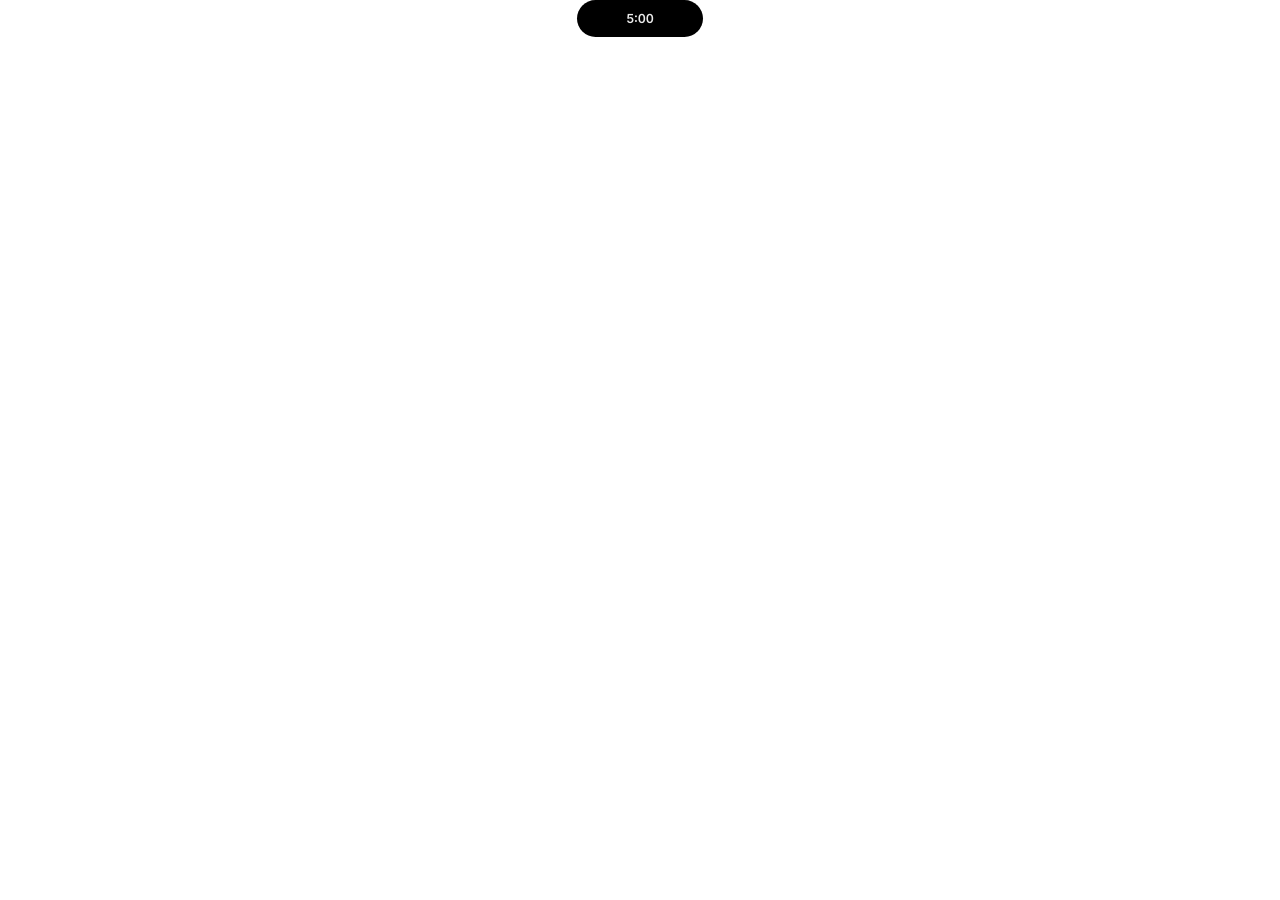
==== commit fa0278a8: "feat(island): SuperIsland-style open island, real icons, monitor picker The open island (640 x 236) " ====
--- a/island/ui/index.html
+++ b/island/ui/index.html
@@ -6,6 +6,7 @@
     <title>Island</title>
     <link rel="stylesheet" href="./island.css" />
     <link rel="stylesheet" href="./features.css" />
+    <link rel="stylesheet" href="./layout.css" />
   </head>
   <body>
     <div class="island empty" id="island">
@@ -146,7 +147,9 @@
     </div>
     <script src="./config.js"></script>
     <script src="./bridge.js"></script>
+    <script src="./icons.js"></script>
     <script src="./island.js"></script>
+    <script src="./logos.js"></script>
     <script src="./features.js"></script>
     <script src="./tip.js"></script>
   </body>
--- a/island/ui/island.css
+++ b/island/ui/island.css
@@ -394,7 +394,7 @@
   height: var(--card-h, 100px);
   margin-left: calc(var(--card-w, 312px) / -2);
   box-sizing: border-box;
-  padding: 14px 20px 14px 14px;
+  padding: 14px 16px;
   display: flex;
   align-items: center;
   gap: 14px;
@@ -477,7 +477,7 @@
   height: 84px;
   margin-left: calc(var(--open-w) / -2);
   box-sizing: border-box;
-  padding: 0 18px 0 22px;
+  padding: 0 20px;
   display: flex;
   align-items: center;
   gap: 14px;
--- a/island/ui/features.css
+++ b/island/ui/features.css
@@ -260,3 +260,270 @@
 
 /* the activity view's newer kinds (caps lock, Wi-Fi, focus) */
 .act-view .kbd { font-size: 10px; font-weight: 800; padding: 1px 5px; border-radius: 4px; background: rgba(255, 255, 255, 0.18); }
+
+/* ================================================================ BOARDS (0.1.3): pages made of widgets
+   A page is a 4 x 2 grid; each widget covers s 1x1, w 2x1, t 1x2, b 2x2 or
+   f 4x1 cells. Tiles are size containers, so each widget lays itself out for
+   the room it has. In classic mode a widget's box is "display: contents" and
+   its page looks exactly as before. */
+.pg > .wg { display: contents; }
+.pg.pg-board { padding: 12px 30px 12px 12px; display: block; }
+.pg-board .grid { display: grid; grid-template-columns: repeat(4, minmax(0, 1fr)); grid-template-rows: repeat(2, minmax(0, 1fr));
+  gap: 8px; height: 100%; grid-auto-flow: dense; }
+.tile { position: relative; min-width: 0; min-height: 0; border-radius: 18px; overflow: hidden; container-type: size;
+  background: rgba(255, 255, 255, 0.055); box-shadow: inset 0 0 0 1px rgba(255, 255, 255, 0.04); }
+.notch .tile { border-radius: 16px; }
+.sz-s { grid-column: span 1; grid-row: span 1; }
+.sz-w { grid-column: span 2; grid-row: span 1; }
+.sz-t { grid-column: span 1; grid-row: span 2; }
+.sz-b { grid-column: span 2; grid-row: span 2; }
+.sz-f { grid-column: span 4; grid-row: span 1; }
+.tile > .wg { position: absolute; inset: 0; box-sizing: border-box; padding: 11px 13px; display: flex; flex-direction: column;
+  justify-content: space-between; gap: 6px; }
+.tile .ph { margin-bottom: 2px; font-size: 12.5px; }
+.tile .pg-head { font-size: 12.5px; }
+.tile .empty-note { font-size: 11.5px; }
+/* the volume row opens inside the tile; the island doesn't grow */
+.boards .island.open.vol { height: var(--open-h); }
+/* settings + refresh live in the right edge, under the page dots */
+.boards .gear { right: 5px; bottom: 10px; width: 22px; height: 22px; }
+.boards .gear.reload, .boards .last-music:not(.no-snap) .gear.reload { right: 5px; bottom: 36px; }
+.boards .last-music:not(.no-snap) .gear { right: 5px; }
+.boards .gear svg { width: 15px; height: 15px; }
+
+/* ---- player */
+.tile .wg-music { padding: 12px 14px 10px; }
+.tile .wg-music .controls { gap: 14px; margin-top: 0; }
+.tile .wg-music .vol-btn { top: auto; bottom: 10px; left: 10px; }
+.tile .wg-music .center { bottom: 10px; right: 10px; }
+.tile .wg-music .vol-row { top: auto; bottom: 44px; left: 10px; right: 10px; height: 34px; padding: 0 10px; border-radius: 12px;
+  background: rgba(30, 30, 33, 0.97); box-shadow: 0 6px 18px rgba(0, 0, 0, 0.45); }
+@container (max-width: 320px) {
+  .wg-music .next-prayer, .wg-music .head-bars, .wg-music .head-clock { display: none !important; }
+  .wg-music .controls .sr { display: none; }
+}
+@container (max-height: 130px) {
+  .wg-music { padding: 9px 12px !important; flex-direction: row !important; align-items: center; justify-content: space-between; }
+  .wg-music .progress, .wg-music .lyric, .wg-music .vol-btn, .wg-music .center, .wg-music .vol-row { display: none !important; }
+  .wg-music .head { flex: 1 1 auto; min-width: 0; gap: 10px; }
+  .wg-music .rec, .wg-music .head-art { width: 40px; height: 40px; }
+  .wg-music .rec-dot { width: 19px; height: 19px; margin: -9.5px 0 0 -9.5px; }
+  .wg-music .controls { gap: 2px; flex: none; }
+  .wg-music .controls button { width: 30px; }
+  .wg-music .title { font-size: 13.5px; }
+  .wg-music .artist { font-size: 12px; }
+}
+
+/* ---- today: date, weather, prayers */
+.tile .wg-today { justify-content: center; gap: 9px; }
+.tile .hij { font-size: 13.5px; }
+.tile .evt { font-size: 11px; }
+.tile .bigtemp { font-size: 20px; }
+.tile .strip div { font-size: 10px; }
+.tile .strip b { font-size: 12px; }
+@container (max-width: 180px) {
+  .wg-today .strip, .wg-today #evts { display: none; }
+  .wg-today .today { flex-direction: column; gap: 4px; }
+  .wg-today .today-r { text-align: left; }
+}
+
+/* ---- clips */
+.tile .wg-clips { justify-content: flex-start; gap: 7px; }
+.tile .wg-clips .thumbs { gap: 7px; }
+.tile .thumb { border-radius: 9px; }
+@container (max-height: 130px) { .wg-clips .ago { display: none; } }
+
+/* ---- PC gauges: the drives give way in a narrow tile */
+.tile .wg-pc { justify-content: center; }
+.tile .gring { width: 38px; height: 38px; }
+.tile .g { width: 46px; }
+@container (max-width: 330px) { .wg-pc .g[data-k^="disk"] { display: none !important; } }
+
+/* ---- timer */
+.tile .wg-timer { align-items: center; justify-content: center; gap: 6px; }
+.tile .tm-big { font-size: clamp(24px, 22cqh, 40px); }
+@container (max-height: 130px) {
+  .wg-timer .tm-sub, .wg-timer [data-p] { display: none; }
+  .wg-timer .tm-modes button { height: 20px; padding: 0 8px; font-size: 10.5px; }
+}
+@container (max-width: 180px) { .wg-timer .tm-modes { display: none; } .wg-timer .tm-row .lnk:not(.go) { display: none; } }
+
+/* ---- agents, calendar, notifications, notes, shelf, scores, prompter, battery */
+.tile .rows { overflow-y: auto; min-height: 0; flex: 1 1 auto; }
+.tile .row { min-height: 24px; padding: 4px 8px; border-radius: 10px; }
+.tile .notes { height: auto; flex: 1 1 auto; }
+.tile .pr-view { flex: 1 1 auto; height: auto; }
+.tile .usage { margin-top: 0; }
+.tile .wg-battery { justify-content: center; gap: 8px; }
+.tile .bt-big { font-size: 24px; }
+@container (max-width: 180px) { .wg-battery .bt-meta, .wg-battery #btRows { display: none; } }
+.tile .wg-ext { padding: 0; }
+.tile .wg-ext iframe { width: 100%; height: 100%; border: 0; }
+
+/* ================================================================ polish (0.1.3)
+   Inter everywhere on the island, set for screens; thin scrollbars; the
+   tools' own logos without a background. */
+:root { --isl-font: "Inter Island", "Segoe UI Variable Text", system-ui, sans-serif; }
+.island { -webkit-font-smoothing: antialiased; text-rendering: optimizeLegibility; font-feature-settings: "cv11" 1, "ss01" 1; letter-spacing: -0.005em; }
+.island button { font-family: inherit; }
+.card .t, .ph, .pg-head, .title, .al-name, .hij { font-weight: 600; letter-spacing: -0.012em; }
+.island ::-webkit-scrollbar { width: 5px; height: 5px; }
+.island ::-webkit-scrollbar-button { display: none; width: 0; height: 0; }
+.island ::-webkit-scrollbar-track, .island ::-webkit-scrollbar-corner { background: transparent; }
+.island ::-webkit-scrollbar-thumb { background: rgba(255, 255, 255, 0.2); border-radius: 3px; }
+.island ::-webkit-scrollbar-thumb:hover { background: rgba(255, 255, 255, 0.36); }
+.island * { scrollbar-width: thin; scrollbar-color: rgba(255, 255, 255, 0.22) transparent; }
+.mascot { width: 18px; height: 18px; border-radius: 0; background: none !important; display: grid; place-items: center; flex: none; }
+.mascot svg { width: 100%; height: 100%; display: block; }
+.mascot.big { width: 34px; height: 34px; margin: 0 4px; }
+/* a command or a file name stays on ONE line: the card grows wider instead */
+.card .ct .t, .card .ct .s { max-width: 460px; }
+.card .body.one { display: block; -webkit-line-clamp: unset; white-space: nowrap; overflow: hidden; text-overflow: ellipsis; max-width: 460px; }
+.card .body.code { font: 12px/1.4 "Cascadia Mono", Consolas, ui-monospace, monospace; color: rgba(235, 235, 245, 0.78);
+  background: rgba(255, 255, 255, 0.07); border-radius: 7px; padding: 3px 8px; margin-top: 4px; }
+/* the privacy dot has its own room at the right end; the pill grows around it */
+.island.pdot-on .sl-r { margin-right: 9px; }
+.pdot { right: 7px; width: 6px; height: 6px; margin-top: -3px; transition: opacity 250ms ease, background 250ms ease, transform 300ms var(--ease-w); }
+.act-view .pd { width: 8px; height: 8px; border-radius: 50%; display: block; flex: none; }
+.tile .tm-row { flex-wrap: wrap; justify-content: center; row-gap: 5px; max-width: 100%; }
+/* narrow tiles: the header's button gives way to the title */
+@container (max-width: 180px) { .ph .lnk { display: none; } .ph { justify-content: flex-start; } }
+/* battery in small / short tiles */
+.tile .bt-chips { flex-wrap: wrap; row-gap: 5px; }
+@container (max-height: 130px) {
+  .wg-battery #btRows { display: none; }
+  .wg-battery .bt-meta { font-size: 10.5px; line-height: 1.3; }
+  .wg-battery .bt-meta .ln2 { display: none; }
+}
+@container (max-width: 180px) {
+  .wg-battery .bt-top { flex-direction: column; gap: 6px; }
+  .wg-battery .bt-big { font-size: 22px; }
+}
+
+/* ================================================================ cleaner pages (review 2026-10-03)
+   No outline on the tiles (just a soft fill), the same gap on the left and
+   the right (the page dots and the settings buttons sit inside that gap),
+   and text that breathes: no negative tracking on body text, roomier lines. */
+.pg.pg-board { padding: 14px 22px; }
+.pg-board .grid { gap: 10px; }
+.tile { box-shadow: none; background: rgba(255, 255, 255, 0.045); border-radius: 18px; }
+.boards .pg-dots { right: 8px; }
+.boards .gear { right: 3px; width: 17px; height: 17px; bottom: 9px; }
+.boards .gear.reload, .boards .last-music:not(.no-snap) .gear.reload { right: 3px; bottom: 30px; }
+.boards .gear svg { width: 13px; height: 13px; }
+.island { letter-spacing: 0; }
+.card .t, .ph, .pg-head, .title, .al-name, .hij { letter-spacing: -0.003em; }
+.row { line-height: 1.35; }
+.row .t1 { font-size: 12.5px; font-weight: 600; }
+.row .t2 { font-size: 11.5px; margin-top: 1px; }
+.tile > .wg { padding: 12px 14px; }
+.tile .ph { font-size: 13px; margin-bottom: 4px; }
+.card .body { line-height: 1.4; }
+.card .s { line-height: 1.35; }
+/* gauges: even spacing, short labels that never touch */
+.tile .gauges { justify-content: space-evenly; gap: 6px; }
+.tile .g { width: auto; min-width: 44px; }
+.tile .gl { font-size: 10.5px; }
+/* plan feedback: wraps and grows */
+.card textarea.fb { display: block; resize: none; overflow-y: auto; height: 26px; line-height: 1.35; white-space: pre-wrap; font-family: inherit; }
+/* the privacy dot fades out before the pill closes the gap; the slot glides */
+.pdot.out { opacity: 0 !important; transform: scale(0.4); }
+.mini .sl-r, .mini .sl-l { transition: margin 300ms var(--ease-w), transform 300ms var(--ease-w); }
+/* small cards (link copied, done...) sit in the middle of their card */
+.card { justify-content: center; }
+.card .ct { flex: 0 1 auto; }
+
+/* ---- GOAL: the scoring team's crest pops in, a ball rolls into it, "GOAL" sweeps */
+.card.goal { gap: 14px; }
+.goal-crest { position: relative; width: 52px; height: 52px; flex: none; display: grid; place-items: center; }
+.goal-crest img { width: 46px; height: 46px; object-fit: contain; animation: crest-pop 700ms var(--ease-w) both; filter: drop-shadow(0 2px 6px rgba(0,0,0,.5)); }
+.goal-crest .ball { position: absolute; left: -26px; bottom: 0; font-size: 18px; animation: ball-roll 900ms cubic-bezier(.25,.8,.3,1) 150ms both; }
+.goal-crest::after { content: ""; position: absolute; inset: -6px; border-radius: 50%; border: 2px solid var(--hop-green);
+  opacity: 0; animation: goal-ring 900ms ease-out 650ms both; }
+.goal-word { font-size: 19px; font-weight: 800; letter-spacing: 0.02em; line-height: 1.05;
+  background: linear-gradient(100deg, #fff 0%, #fff 40%, #7ef0a0 50%, #fff 60%, #fff 100%); background-size: 300% 100%;
+  -webkit-background-clip: text; background-clip: text; color: transparent; animation: goal-sweep 1.6s ease 300ms 2 both; }
+.goal-line { margin-top: 3px; font-size: 13px; font-weight: 600; white-space: nowrap; }
+.goal-line .sc { font-variant-numeric: tabular-nums; margin: 0 5px; }
+.goal-line .hit { color: var(--hop-green); }
+.goal-sub { margin-top: 1px; font-size: 11.5px; color: var(--dim); }
+@keyframes crest-pop { 0% { transform: scale(0.3) rotate(-18deg); opacity: 0; } 60% { transform: scale(1.15) rotate(4deg); opacity: 1; } 100% { transform: none; } }
+@keyframes ball-roll { 0% { transform: translateX(0) rotate(0); opacity: 0; } 20% { opacity: 1; } 85% { transform: translateX(44px) rotate(540deg); opacity: 1; } 100% { transform: translateX(46px) rotate(560deg) scale(0.6); opacity: 0; } }
+@keyframes goal-ring { 0% { opacity: .9; transform: scale(0.7); } 100% { opacity: 0; transform: scale(1.35); } }
+@keyframes goal-sweep { from { background-position: 100% 0; } to { background-position: 0 0; } }
+html.motion-reduced .goal-crest *, html.motion-reduced .goal-word, html.motion-reduced .goal-crest::after { animation: none !important; }
+.goal-sub { white-space: nowrap; overflow: hidden; text-overflow: ellipsis; max-width: 300px; }
+
+
+/* ================================================================ closed notch review (2026-10-03)
+   Same gap on both sides, one look for everything that can sit in the
+   middle, quick fades instead of jumps, and no dip below the base width. */
+.mini { padding: 0 10px; }
+.act-view { padding: 0 12px; }
+.notch .mini-art { transform: none; }
+.clock, .rec-time, .pray-time, .live-text, .sv {
+  font-size: 12.5px; font-weight: 600; letter-spacing: 0; font-variant-numeric: tabular-nums;
+}
+.mini .slot { transition: opacity 120ms ease; }
+.mini.slots-out .slot { opacity: 0; }
+.island.act.act-out .act-view { opacity: 0 !important; transition: opacity 110ms ease !important; }
+/* closed sizes change without a spring (the overshoot dipped below the base
+   width as it settled); opening still springs */
+.island:not(.open):not(.carding) {
+  transition: width calc(var(--dur) * 0.8) var(--ease-h), height calc(var(--dur) * 0.85) var(--ease-h),
+    border-radius var(--dur) var(--ease-h), transform calc(var(--dur) * 1.1) var(--ease-w), opacity 300ms ease;
+}
+
+
+/* ================================================================ open island review (2026-10-03) */
+.island .tile .ag-st + .ag-dot { display: none; }
+.ag-dot { width: 8px; height: 8px; border-radius: 50%; flex: none; background: var(--faint); }
+.ag-dot.work { background: var(--hop-blue); } .ag-dot.ask { background: var(--hop-orange); } .ag-dot.done { background: var(--hop-green); }
+/* list widgets start at the top; an empty state sits in the middle of what's left */
+.tile .wg-agents, .tile .wg-calendar, .tile .wg-alerts, .tile .wg-sports, .tile .wg-shelf, .tile .wg-notes, .tile .wg-clips { justify-content: flex-start; }
+.tile .empty-note { flex: 1 1 auto; display: grid; place-items: center; text-align: center; text-wrap: balance; padding: 0 6px; }
+/* every widget header has the same height, so neighbours line up */
+.ph, .tile .pg-head { height: 22px; margin-bottom: 6px !important; flex: none; }
+.pg .lnk, .tile .pg-head .link { height: 20px; padding: 0 9px; font-size: 11px; border-radius: 10px; }
+/* agents: narrow or short tiles drop the extras */
+@container (max-height: 130px) { .wg-agents .usage { display: none; } }
+@container (max-width: 180px) {
+  .wg-agents .usage, .wg-agents #agSub, .wg-agents .ag-st { display: none; }
+  .wg-agents .ag-st + .ag-dot { display: block; }
+  .wg-agents .row { padding: 4px 6px; gap: 6px; }
+}
+/* clips: the thumbnails fit the tile's height */
+.tile .wg-clips .thumbs { flex: 1 1 auto; min-height: 0; }
+.tile .wg-clips .tcol { display: flex; flex-direction: column; min-height: 0; }
+.tile .wg-clips .thumb { flex: 1 1 auto; min-height: 0; aspect-ratio: auto; }
+@container (max-height: 130px) { .wg-clips .thumbs { max-height: none; } }
+/* shelf and notes in short tiles */
+@container (max-height: 130px) {
+  .wg-shelf .sh .ic { width: 36px; height: 36px; border-radius: 10px; }
+  .wg-shelf .sh { width: 54px; }
+  .wg-shelf .sh .nm { margin-top: 2px; font-size: 10px; }
+}
+.tile .notes { min-height: 0; }
+/* today: roomy at "wide", no clipped date at "small" */
+.tile .wg-today { padding: 12px 14px; }
+@container (max-height: 130px) { .wg-today #evts { display: none; } .wg-today { gap: 10px !important; } }
+.tile .hij { white-space: nowrap; overflow: hidden; text-overflow: ellipsis; min-width: 0; }
+@container (max-width: 180px) { .wg-today .today-l { min-width: 0; max-width: 100%; } .wg-today .hij { font-size: 12px; } }
+/* plan: whole lines only (5 x 16 px) */
+.card .plan { line-height: 16px; max-height: 80px; }
+.card.goal .goal-crest::after { inset: -3px; }
+/* a card's height follows its content (island.js fitCard) */
+.card { box-sizing: border-box; }
+/* scores: a list that scrolls inside its tile */
+.tile #spRows { flex: 1 1 auto; min-height: 0; overflow-y: auto; }
+.tile .match + .match { margin-top: 6px; }
+/* calendar in a narrow tile: the whole row joins the meeting (no room for the button) */
+@container (max-width: 180px) {
+  .wg-calendar .mini-btn { display: none; }
+  .wg-calendar .row { flex-wrap: wrap; row-gap: 0; }
+  .wg-calendar .row .tm { width: 100%; }
+}
+.card .plan { max-height: calc(16px * 4 + 12px); }          /* 4 whole lines + its padding */
+.card .body { max-width: 320px; text-wrap: pretty; }
+.mascot.big { margin: 0; }
+.trim-lbl { min-height: 15px; }
--- a/island/ui/layout.css
+++ b/island/ui/layout.css
@@ -0,0 +1,178 @@
+/* The open island's layout (loaded after features.css), modelled on
+   shobhit99/SuperIsland's home screen: a row of round icon tabs on top, then
+   panels side by side split by thin dividers (no boxes), and its type scale
+   (15 / 14 / 11 / 10 px at 88 / 58 / 36 % white). Rebuilt for Hop; no code
+   was copied (that repository has no licence). */
+:root { --t1: rgba(255, 255, 255, 0.88); --t2: rgba(255, 255, 255, 0.58); --t3: rgba(255, 255, 255, 0.36); --div: rgba(255, 255, 255, 0.08); }
+html.boards .island.open { border-radius: 40px; }
+html.boards.notch .island.open { border-radius: 0 0 40px 40px; }
+html.boards .pg-dots { display: none; }
+
+/* ---- the top bar: a tab per page, then snap / refresh / settings */
+.topbar { display: none; }
+html.boards .topbar { position: absolute; top: 12px; left: 20px; right: 20px; height: 32px; display: flex;
+  justify-content: space-between; align-items: center; z-index: 4; }
+.topbar .tabs, .topbar .tb-right { display: flex; gap: 8px; }
+.topbar .tab, .topbar .tb, html.boards .gear.tb {
+  position: static; width: 32px; height: 32px; border-radius: 50%; display: grid; place-items: center; opacity: 1; pointer-events: auto;
+  color: rgba(255, 255, 255, 0.72); background: rgba(255, 255, 255, 0.01); box-shadow: inset 0 0 0 1px rgba(255, 255, 255, 0.035);
+  transition: background 160ms ease, color 160ms ease, box-shadow 160ms ease, transform 120ms ease; }
+.topbar .tab:hover, .topbar .tb:hover { background: rgba(255, 255, 255, 0.06); color: #fff; }
+.topbar .tab.on { background: rgba(255, 255, 255, 0.05); box-shadow: inset 0 0 0 1px rgba(255, 255, 255, 0.1); color: rgba(255, 255, 255, 0.95); }
+.topbar svg { width: 15px; height: 15px; }
+
+/* ---- panels: no boxes, thin dividers between them */
+.pg.pg-board { padding: 54px 24px 18px; }
+.pg-board .grid { gap: 14px 15px; }
+.tile { background: none !important; box-shadow: none !important; border-radius: 0 !important; overflow: visible; }
+.tile > .wg { padding: 0 2px; overflow: hidden; gap: 6px; }
+.tile.sep-l::before { content: ""; position: absolute; left: -8px; top: 4px; bottom: 4px; width: 1px; background: var(--div); }
+.tile.sep-t::after { content: ""; position: absolute; top: -7.5px; left: 2px; right: 2px; height: 1px; background: var(--div); }
+
+/* ---- type */
+.tile .ph { height: auto; margin-bottom: 4px !important; align-items: baseline; }
+.tile .ph > span:first-child, .tile .pg-head > span:first-child { font-size: 15px; font-weight: 600; color: var(--t1); letter-spacing: -0.01em; }
+.tile .ph .sub { font-size: 11px; font-weight: 500; color: var(--t2); }
+.tile .empty-note { font-size: 11px; font-weight: 500; color: var(--t3); }
+.tile .lnk, .tile .pg-head .link { background: rgba(255, 255, 255, 0.06); color: var(--t2); height: 22px; font-size: 11px; }
+
+/* ---- Now playing: title on top, artwork beside the controls, progress below */
+.tile .wg-music { display: grid !important; grid-template-columns: 74px minmax(0, 1fr); grid-template-rows: auto minmax(0, 1fr) auto;
+  grid-template-areas: "meta meta" "art ctl" "prog prog"; column-gap: 16px; row-gap: 8px; align-items: center; padding: 0 2px !important; }
+.tile .wg-music .head { display: contents; }
+.tile .wg-music .meta { grid-area: meta; min-width: 0; padding-right: 32px; }
+.tile .wg-music .title { font-size: 15px; color: var(--t1); }
+.tile .wg-music .artist { font-size: 11px; font-weight: 500; color: var(--t2); margin-top: 2px; }
+.tile .wg-music .lyric, .tile .wg-music .next-prayer, .tile .wg-music .head-bars, .tile .wg-music .head-clock,
+.tile .wg-music .center { display: none !important; }
+.tile .wg-music .rec, .tile .wg-music .head-art { grid-area: art; width: 74px; height: 74px; border-radius: 14px; justify-self: start; }
+.tile .wg-music .rec { border-radius: 50%; width: 64px; height: 64px; justify-self: center; }
+.tile .wg-music .rec-dot { width: 28px; height: 28px; margin: -14px 0 0 -14px; }
+.tile .wg-music .controls { grid-area: ctl; justify-content: center; gap: 14px; margin: 0; }
+.tile .wg-music .controls button { width: 34px; height: 34px; border-radius: 50%; }
+.tile .wg-music .controls .play { width: 44px; height: 44px; background: rgba(255, 255, 255, 0.08); }
+.tile .wg-music .controls .play:hover { background: rgba(255, 255, 255, 0.14); }
+.tile .wg-music .controls button svg { width: 20px; height: 20px; }
+.tile .wg-music .controls .play svg { width: 22px; height: 22px; }
+.tile .wg-music .progress { grid-area: prog; gap: 8px; }
+.tile .wg-music .time { font: 500 10px/1 "Cascadia Mono", Consolas, ui-monospace, monospace; color: var(--t3); width: 34px; }
+.tile .wg-music .rail { height: 4px; }
+/* the volume button sits top right of the player; its slider drops DOWN under it */
+.tile .wg-music .vol-btn { top: 0 !important; right: 0 !important; left: auto !important; bottom: auto !important; width: 26px; height: 26px; }
+.tile .wg-music .vol-row { top: 32px !important; bottom: auto !important; right: 0 !important; left: auto !important; width: 190px; height: 36px;
+  z-index: 5; transform: translateY(-6px); }
+.vol .tile .wg-music .vol-row { transform: none; }
+@container (max-height: 120px) {
+  .wg-music { grid-template-columns: 52px minmax(0, 1fr) auto !important; grid-template-rows: 1fr !important; grid-template-areas: "art meta ctl" !important; }
+  .wg-music .rec, .wg-music .head-art { width: 52px !important; height: 52px !important; }
+  .wg-music .progress { display: none !important; }
+  .wg-music .controls { gap: 4px !important; }
+}
+
+/* ---- Next prayer */
+.tile .wg-prayer { justify-content: flex-start; gap: 2px; }
+.pn-next { display: flex; align-items: baseline; gap: 8px; }
+.pn-name { font-size: 18px; font-weight: 600; color: var(--t1); letter-spacing: -0.01em; }
+.pn-at { font-size: 14px; font-weight: 600; color: var(--hop-amber); }
+.pn-in { font-size: 11px; font-weight: 500; color: var(--t2); margin-bottom: 8px; }
+.pn-list { display: flex; flex-direction: column; gap: 3px; margin-top: auto; }
+.pn-list div { display: flex; justify-content: space-between; font-size: 11px; font-weight: 500; color: var(--t2); }
+.pn-list b { font: 500 10.5px/1.3 "Cascadia Mono", Consolas, ui-monospace, monospace; color: var(--t3); }
+.pn-list .nx, .pn-list .nx b { color: var(--hop-amber); }
+@container (max-height: 120px) {
+  .wg-prayer .pn-list { flex-direction: row; justify-content: space-between; }
+  .wg-prayer .pn-list div { flex-direction: column; align-items: center; }
+  .wg-prayer .pn-in { margin-bottom: 0; }
+  .wg-prayer .ph { display: none; }
+}
+
+/* ---- Weather */
+.tile .wg-weather { justify-content: flex-start; gap: 2px; }
+.wx-top { display: flex; align-items: center; gap: 8px; color: var(--t1); }
+.wx-top .wx-ic svg { width: 30px; height: 30px; stroke-width: 1.6; }
+.wx-t { font-size: 24px; font-weight: 600; color: var(--t1); letter-spacing: -0.02em; }
+.wx-desc { font-size: 11px; font-weight: 500; color: var(--t2); }
+.wx-city { margin-top: auto; font-size: 14px; font-weight: 600; color: var(--t1); }
+.wx-hl { display: flex; gap: 12px; margin-top: 4px; font-size: 11px; font-weight: 500; color: var(--t2); }
+.wx-hl span { display: inline-flex; align-items: center; gap: 3px; }
+.wx-hl svg { width: 13px; height: 13px; }
+.wx-hl span:first-child svg { color: var(--hop-orange); }
+.wx-hl span:last-child svg { color: #64d2ff; }
+@container (max-height: 120px) { .wg-weather .wx-city, .wg-weather .wx-hl { display: none; } }
+
+/* ---- Today: the date, then the Hijri date and what is coming */
+.tile .wg-today .today-r, .tile .wg-today .strip { display: none !important; }
+.td-date { display: none; }
+.tile .td-date { display: block; font-size: 15px; font-weight: 600; color: var(--t1); }
+.tile .wg-today { justify-content: flex-start !important; gap: 4px !important; }
+.tile .wg-today .hij { font-size: 11px; font-weight: 500; color: var(--t2); }
+.tile .wg-today .evt { font-size: 11px; color: var(--t2); line-height: 1.6; }
+.wx-ic svg, .sv svg { display: block; }
+.bigtemp { display: flex; align-items: center; justify-content: flex-end; gap: 6px; }
+
+/* ---- rows (agents, calendar, notifications): roomy, no boxes, thin lines */
+.tile .rows { gap: 0; overflow-x: hidden; }
+.tile .scrolls { overflow-x: hidden; }
+.tile .row { background: none; border-radius: 0; padding: 7px 0; min-height: 0; border-top: 1px solid rgba(255, 255, 255, 0.06); }
+.tile .row:first-child { border-top: 0; padding-top: 2px; }
+.tile .row.click:hover { background: rgba(255, 255, 255, 0.03); }
+.tile .row .t1 { font-size: 13px; font-weight: 600; color: var(--t1); }
+.tile .row .t2 { font-size: 11px; font-weight: 500; color: var(--t2); margin-top: 2px; }
+.tile .row .tm { font: 500 10px/1.2 "Cascadia Mono", Consolas, ui-monospace, monospace; color: var(--t3); }
+.nrow { align-items: flex-start !important; gap: 10px !important; }
+.n-ic { width: 28px; height: 28px; border-radius: 8px; flex: none; display: grid; place-items: center; overflow: hidden;
+  font-size: 12px; font-weight: 700; color: #fff; background: color-mix(in srgb, var(--c) 70%, #000); }
+.n-ic img { width: 100%; height: 100%; object-fit: cover; }
+.nrow .t1 { display: flex; justify-content: space-between; gap: 8px; }
+.nrow .n-app { font-size: 11px; font-weight: 600; color: var(--t2); }
+.nrow .t2 { white-space: nowrap; overflow: hidden; text-overflow: ellipsis; color: var(--t2); font-size: 12px !important; }
+.nrow .t2 b { color: var(--t1); font-weight: 600; }
+.row.gone { opacity: 0; transform: translateX(18px); transition: opacity 200ms ease, transform 260ms cubic-bezier(.2, .8, .2, 1); }
+@container (max-width: 180px) { .nrow .tm { display: none; } .nrow .n-ic { width: 22px; height: 22px; border-radius: 6px; } }
+
+/* ---- pop-up icons: a line icon in its colour on a soft tint of it */
+.card .ic-chip { width: 44px; height: 44px; border-radius: 50%; flex: none; display: grid; place-items: center;
+  color: var(--c); background: color-mix(in srgb, var(--c) 16%, transparent); }
+.card .ic-chip svg { width: 22px; height: 22px; }
+.sh .pin { color: var(--hop-amber); display: flex; }
+/* clip thumbnails: the copy button's icon dead centre */
+.thumb .tcopy { display: grid; place-items: center; padding: 0; }
+.thumb .tcopy svg { display: block; }
+/* extensions: transparent frames (no white page behind them) */
+.tile .wg-ext iframe, .pg-ext iframe { color-scheme: normal; background: transparent; }
+
+/* ---- Today keeps its events in a narrow column; the timer's modes become icons */
+@container (min-height: 121px) { .wg-today #evts { display: block !important; } }
+@container (max-height: 120px) { .wg-today #evts { display: none !important; } }
+.tm-modes button { display: inline-flex; align-items: center; gap: 5px; }
+.tm-modes button svg { display: none; }
+@container (max-width: 180px) {
+  .wg-timer .tm-modes { display: inline-flex !important; }
+  .wg-timer .tm-modes button { width: 30px; padding: 0; justify-content: center; }
+  .wg-timer .tm-modes button span { display: none; }
+  .wg-timer .tm-modes button svg { display: block; }
+  .wg-timer .tm-row .lnk:not(.go) { display: inline-flex !important; }
+}
+.tile .wg-timer .tm-big { font-size: clamp(28px, 22cqh, 44px); letter-spacing: -0.02em; color: var(--t1); }
+.tile .wg-timer .tm-big.run { color: var(--hop-orange); }
+.island .tm-modes button svg { width: 14px; height: 14px; }
+@container (max-width: 180px) { .wg-timer [data-p] { display: none !important; } }
+
+/* ---- shuffle / repeat sit top right of the player, beside the volume button */
+.tile .wg-music .controls .sr { display: grid !important; position: absolute; top: 0; width: 26px; height: 26px; border-radius: 50%; }
+.tile .wg-music .controls .sr[hidden] { display: none !important; }
+.tile .wg-music #shuffle { right: 60px; }
+.tile .wg-music #repeat { right: 30px; }
+.tile .wg-music .meta { padding-right: 92px; }
+.tile .wg-music .controls .sr svg { width: 15px; height: 15px; }
+/* repeat one: a small "1" badge on the icon */
+.controls .sr .one { position: absolute; right: 1px; bottom: 1px; margin: 0; width: 11px; height: 11px; border-radius: 50%;
+  display: grid; place-items: center; font: 800 7.5px/1 system-ui, sans-serif; color: #000; background: var(--accent); }
+.controls .sr .one[hidden] { display: none; }
+
+/* a small timer (1 x 1): the time and Start only */
+@container (max-height: 120px) and (max-width: 180px) {
+  .wg-timer .tm-modes { display: none !important; }
+  .wg-timer .tm-row .lnk:not(.go) { display: none !important; }
+  .wg-timer { gap: 4px !important; }
+}
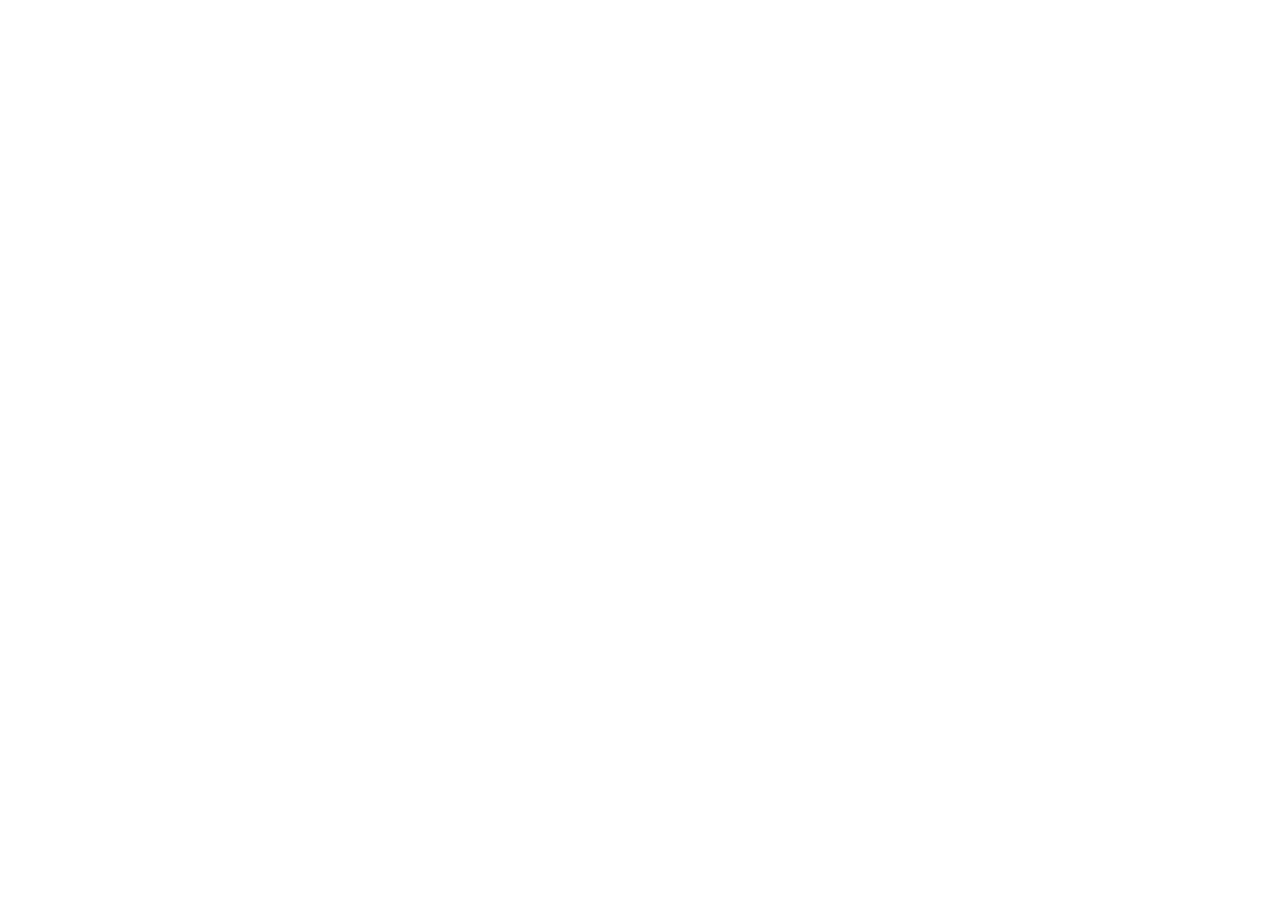
==== commit 6e28ae74: "feat: drag widgets between pages, prayer is opt-in, no resize at start; version 0.1.3 The settings' " ====
--- a/island/ui/index.html
+++ b/island/ui/index.html
@@ -4,6 +4,9 @@
     <meta charset="utf-8" />
     <meta name="viewport" content="width=device-width, initial-scale=1" />
     <title>Island</title>
+    <!-- until the island's own shape is applied (features.js) it is hidden and
+         nothing animates: no pill-to-notch resize when it starts -->
+    <script>document.documentElement.classList.add("booting");</script>
     <link rel="stylesheet" href="./island.css" />
     <link rel="stylesheet" href="./features.css" />
     <link rel="stylesheet" href="./layout.css" />
--- a/island/ui/features.css
+++ b/island/ui/features.css
@@ -244,7 +244,7 @@
 .card .pbtn.ico svg { width: 15px; height: 15px; }
 .card .plan { margin-top: 5px; max-height: 66px; overflow-y: auto; font-size: 11.5px; line-height: 1.4; color: rgba(235, 235, 245, 0.85);
   background: var(--tile); border-radius: 9px; padding: 6px 9px; white-space: pre-wrap; user-select: text; }
-.card .diff { margin-top: 5px; max-height: 92px; overflow: auto; font: 10.5px/1.35 ui-monospace, "Cascadia Mono", Consolas, monospace; border-radius: 8px; background: var(--tile); padding: 5px 7px; white-space: pre; user-select: text; }
+.card .diff { margin-top: 5px; max-height: 92px; overflow: auto; font: 10.5px/1.35 var(--isl-font); font-variant-numeric: tabular-nums; border-radius: 8px; background: var(--tile); padding: 5px 7px; white-space: pre; user-select: text; }
 .card .diff .a { color: #7ee2a8; } .card .diff .d { color: #ff9a92; }
 .card .choices { display: flex; flex-wrap: wrap; gap: 6px; margin-top: 8px; }
 .card .choices .pbtn { height: 26px; padding: 0 11px; font-size: 12px; }
@@ -372,14 +372,15 @@
 .island ::-webkit-scrollbar-track, .island ::-webkit-scrollbar-corner { background: transparent; }
 .island ::-webkit-scrollbar-thumb { background: rgba(255, 255, 255, 0.2); border-radius: 3px; }
 .island ::-webkit-scrollbar-thumb:hover { background: rgba(255, 255, 255, 0.36); }
-.island * { scrollbar-width: thin; scrollbar-color: rgba(255, 255, 255, 0.22) transparent; }
+/* (no scrollbar-width / scrollbar-color here: in Chromium they switch the
+   ::-webkit-scrollbar styling above off and bring back the arrowed bars) */
 .mascot { width: 18px; height: 18px; border-radius: 0; background: none !important; display: grid; place-items: center; flex: none; }
 .mascot svg { width: 100%; height: 100%; display: block; }
 .mascot.big { width: 34px; height: 34px; margin: 0 4px; }
 /* a command or a file name stays on ONE line: the card grows wider instead */
 .card .ct .t, .card .ct .s { max-width: 460px; }
 .card .body.one { display: block; -webkit-line-clamp: unset; white-space: nowrap; overflow: hidden; text-overflow: ellipsis; max-width: 460px; }
-.card .body.code { font: 12px/1.4 "Cascadia Mono", Consolas, ui-monospace, monospace; color: rgba(235, 235, 245, 0.78);
+.card .body.code { font: 12px/1.4 var(--isl-font); font-variant-numeric: tabular-nums; color: rgba(235, 235, 245, 0.78);
   background: rgba(255, 255, 255, 0.07); border-radius: 7px; padding: 3px 8px; margin-top: 4px; }
 /* the privacy dot has its own room at the right end; the pill grows around it */
 .island.pdot-on .sl-r { margin-right: 9px; }
@@ -514,16 +515,16 @@
 .card.goal .goal-crest::after { inset: -3px; }
 /* a card's height follows its content (island.js fitCard) */
 .card { box-sizing: border-box; }
-/* scores: a list that scrolls inside its tile */
-.tile #spRows { flex: 1 1 auto; min-height: 0; overflow-y: auto; }
-.tile .match + .match { margin-top: 6px; }
-/* calendar in a narrow tile: the whole row joins the meeting (no room for the button) */
-@container (max-width: 180px) {
-  .wg-calendar .mini-btn { display: none; }
-  .wg-calendar .row { flex-wrap: wrap; row-gap: 0; }
-  .wg-calendar .row .tm { width: 100%; }
-}
-.card .plan { max-height: calc(16px * 4 + 12px); }          /* 4 whole lines + its padding */
-.card .body { max-width: 320px; text-wrap: pretty; }
-.mascot.big { margin: 0; }
-.trim-lbl { min-height: 15px; }
+/* scores: a list that scrolls inside its tile */
+.tile #spRows { flex: 1 1 auto; min-height: 0; overflow-y: auto; }
+.tile .match + .match { margin-top: 6px; }
+/* calendar in a narrow tile: the whole row joins the meeting (no room for the button) */
+@container (max-width: 180px) {
+  .wg-calendar .mini-btn { display: none; }
+  .wg-calendar .row { flex-wrap: wrap; row-gap: 0; }
+  .wg-calendar .row .tm { width: 100%; }
+}
+.card .plan { max-height: calc(16px * 4 + 12px); }          /* 4 whole lines + its padding */
+.card .body { max-width: 320px; text-wrap: pretty; }
+.mascot.big { margin: 0; }
+.trim-lbl { min-height: 15px; }
--- a/island/ui/layout.css
+++ b/island/ui/layout.css
@@ -3,9 +3,9 @@
    panels side by side split by thin dividers (no boxes), and its type scale
    (15 / 14 / 11 / 10 px at 88 / 58 / 36 % white). Rebuilt for Hop; no code
    was copied (that repository has no licence). */
-:root { --t1: rgba(255, 255, 255, 0.88); --t2: rgba(255, 255, 255, 0.58); --t3: rgba(255, 255, 255, 0.36); --div: rgba(255, 255, 255, 0.08); }
-html.boards .island.open { border-radius: 40px; }
-html.boards.notch .island.open { border-radius: 0 0 40px 40px; }
+:root { --t1: rgba(255, 255, 255, 0.88); --t2: rgba(255, 255, 255, 0.58); --t3: rgba(255, 255, 255, 0.46); --div: rgba(255, 255, 255, 0.08); }
+html.boards .island.open { border-radius: var(--r-open); }
+html.boards.notch .island.open { border-radius: 0 0 var(--r-open) var(--r-open); }
 html.boards .pg-dots { display: none; }
 
 /* ---- the top bar: a tab per page, then snap / refresh / settings */
@@ -55,7 +55,7 @@
 .tile .wg-music .controls button svg { width: 20px; height: 20px; }
 .tile .wg-music .controls .play svg { width: 22px; height: 22px; }
 .tile .wg-music .progress { grid-area: prog; gap: 8px; }
-.tile .wg-music .time { font: 500 10px/1 "Cascadia Mono", Consolas, ui-monospace, monospace; color: var(--t3); width: 34px; }
+.tile .wg-music .time { font: 500 10px/1 var(--isl-font); font-variant-numeric: tabular-nums; color: var(--t3); width: 34px; }
 .tile .wg-music .rail { height: 4px; }
 /* the volume button sits top right of the player; its slider drops DOWN under it */
 .tile .wg-music .vol-btn { top: 0 !important; right: 0 !important; left: auto !important; bottom: auto !important; width: 26px; height: 26px; }
@@ -77,7 +77,7 @@
 .pn-in { font-size: 11px; font-weight: 500; color: var(--t2); margin-bottom: 8px; }
 .pn-list { display: flex; flex-direction: column; gap: 3px; margin-top: auto; }
 .pn-list div { display: flex; justify-content: space-between; font-size: 11px; font-weight: 500; color: var(--t2); }
-.pn-list b { font: 500 10.5px/1.3 "Cascadia Mono", Consolas, ui-monospace, monospace; color: var(--t3); }
+.pn-list b { font: 500 10.5px/1.3 var(--isl-font); font-variant-numeric: tabular-nums; color: var(--t3); }
 .pn-list .nx, .pn-list .nx b { color: var(--hop-amber); }
 @container (max-height: 120px) {
   .wg-prayer .pn-list { flex-direction: row; justify-content: space-between; }
@@ -118,7 +118,7 @@
 .tile .row.click:hover { background: rgba(255, 255, 255, 0.03); }
 .tile .row .t1 { font-size: 13px; font-weight: 600; color: var(--t1); }
 .tile .row .t2 { font-size: 11px; font-weight: 500; color: var(--t2); margin-top: 2px; }
-.tile .row .tm { font: 500 10px/1.2 "Cascadia Mono", Consolas, ui-monospace, monospace; color: var(--t3); }
+.tile .row .tm { font: 500 10px/1.2 var(--isl-font); font-variant-numeric: tabular-nums; color: var(--t3); }
 .nrow { align-items: flex-start !important; gap: 10px !important; }
 .n-ic { width: 28px; height: 28px; border-radius: 8px; flex: none; display: grid; place-items: center; overflow: hidden;
   font-size: 12px; font-weight: 700; color: #fff; background: color-mix(in srgb, var(--c) 70%, #000); }
@@ -151,7 +151,7 @@
   .wg-timer .tm-modes button { width: 30px; padding: 0; justify-content: center; }
   .wg-timer .tm-modes button span { display: none; }
   .wg-timer .tm-modes button svg { display: block; }
-  .wg-timer .tm-row .lnk:not(.go) { display: inline-flex !important; }
+  .wg-timer .tm-row #tmReset { display: inline-flex !important; }
 }
 .tile .wg-timer .tm-big { font-size: clamp(28px, 22cqh, 44px); letter-spacing: -0.02em; color: var(--t1); }
 .tile .wg-timer .tm-big.run { color: var(--hop-orange); }
@@ -176,3 +176,101 @@
   .wg-timer .tm-row .lnk:not(.go) { display: none !important; }
   .wg-timer { gap: 4px !important; }
 }
+
+/* ---- lists scroll; their rows keep their height (they were squeezed into each other) */
+.tile .rows > .row, .tile .rows > .nrow, .tile #spRows > .match { flex: none; }
+.tile .rows { overflow-y: auto; }
+
+/* ---- Notes: a notepad, not a box: roomy text on faint ruled lines */
+.tile .notes {
+  background: none; border-radius: 0; padding: 0 2px; font-size: 13px; line-height: 24px; color: var(--t1);
+  background-image: linear-gradient(to bottom, transparent 23px, rgba(255, 255, 255, 0.06) 23px);
+  background-size: 100% 24px; background-attachment: local; overflow-y: auto; }
+.tile .notes:focus { background-color: transparent; }
+.tile .notes:empty::before { content: attr(data-ph); color: var(--t3); }
+.tile .wg-notes .ph .sub { font-family: inherit; font-variant-numeric: tabular-nums; font-size: 10px; color: var(--t3); }
+.n-ic.own { color: var(--c); background: color-mix(in srgb, var(--c) 16%, transparent); }
+
+/* ---- plan feedback: always wraps, even one long word; no sideways scrolling */
+.card textarea.fb { overflow-x: hidden; overflow-wrap: anywhere; word-break: break-word; white-space: pre-wrap; max-width: 100%; box-sizing: border-box; }
+
+/* ---- optical centre: a card hanging from the top edge (notch) reads as
+   "high" when its content is centred by the numbers, so it sits 3 px lower */
+.notch .card { padding-top: 17px; padding-bottom: 11px; }
+
+/* ================================================================ review 3 fixes */
+/* the tabs line up with the panels (24 px in, like them) */
+html.boards .topbar { left: 24px; right: 24px; }
+/* type scale: SuperIsland's 15 title / 14 body / 11 secondary / 10 meta */
+.tile .row .t1 { font-size: 14px; }
+.tile .row .t2, .nrow .t2 { font-size: 11px !important; }
+/* scores: no box */
+.tile .match { background: none; padding: 6px 0; border-radius: 0; border-top: 1px solid rgba(255, 255, 255, 0.06); }
+.tile .match:first-child { border-top: 0; }
+/* weather and today: their content sits together, centred, not split by a gap */
+.tile .wg-weather, .tile .wg-today { justify-content: center !important; }
+.tile .wx-city { margin-top: 10px; }
+/* the timer in a wide, short tile: the modes on top, then the time beside its buttons */
+@container (max-height: 120px) and (min-width: 181px) {
+  .wg-timer { flex-direction: row !important; flex-wrap: wrap; align-content: center; justify-content: center; column-gap: 14px !important; row-gap: 6px !important; }
+  .wg-timer .tm-modes { flex-basis: 100%; justify-content: center; display: flex; }
+  .wg-timer .tm-modes { background: none; }
+  .wg-timer .tm-big { font-size: 30px !important; }
+  .wg-timer .tm-sub, .wg-timer [data-p] { display: none !important; }
+  .wg-timer .tm-row { flex-wrap: nowrap; }
+}
+/* the timer in a tall narrow tile: Start and Reset side by side, no presets */
+@container (max-width: 180px) and (min-height: 121px) { .wg-timer [data-p] { display: none !important; } .wg-timer .tm-row { flex-wrap: nowrap; } }
+/* shelf in a short tile: smaller icons so the names fit under them */
+@container (max-height: 120px) { .wg-shelf .sh .ic { width: 30px; height: 30px; border-radius: 8px; font-size: 9px; } .wg-shelf .ph { margin-bottom: 0 !important; } }
+/* the goal card's fallback (no crest picture): the ball icon */
+.goal-crest .crest-fb { display: grid; place-items: center; color: var(--hop-green); }
+.goal-crest .crest-fb svg { width: 30px; height: 30px; }
+.goal-crest .crest-fb[hidden] { display: none; }
+/* activities are measured off-screen first (island.js / features.js activity) */
+.act-view.act-probe { position: absolute; inset: auto; left: -9999px; width: max-content; opacity: 0; visibility: hidden; }
+
+/* presets only where there is room (wide, tall tiles) */
+@container (max-width: 180px) { .wg-timer .tm-row button[data-p] { display: none !important; } }
+@container (max-height: 120px) { .wg-timer .tm-row button[data-p] { display: none !important; } }
+.tile .tm-row .go { background: var(--hop-orange); color: #2b1800; }
+
+/* ONE font everywhere on the island (Hop's), digits even-width wherever numbers sit in columns */
+.island, .island * { font-family: var(--isl-font); }
+.island .time, .island .tm, .island .pn-list b, .island .tm-big, .island .clock, .island .sv, .island .gring span, .island .sc { font-variant-numeric: tabular-nums; }
+.card .body.code { font-size: 12px; letter-spacing: 0; }
+
+/* a clock that is running shows a small dot on its tab */
+.tm-modes button { position: relative; }
+.tm-modes button.running::after { content: ""; position: absolute; top: 3px; right: 4px; width: 5px; height: 5px; border-radius: 50%; background: var(--hop-orange); }
+
+/* ONE corner rounding for everything that opens (cards and the open island),
+   so a small card isn't a pill and nothing looks different from the rest */
+:root { --r-card: 24px; }
+.island.carding, .island.carding.open { border-radius: var(--r-card) !important; }
+.notch .island.carding, .notch .island.carding.open { border-radius: 0 0 var(--r-card) var(--r-card) !important; }
+
+/* the privacy dot's room: the right slot SLIDES over (a transform glides;
+   the margin it used before snapped in one frame) */
+.island.pdot-on .sl-r { margin-right: 0 !important; transform: translateX(-9px); }
+.mini .sl-r { transition: transform 320ms cubic-bezier(.22, 1, .36, 1) !important; }
+
+/* ---- "GOAAAAAAAAAAAAAAL!": the letters spawn in one after another (the A's
+   stretch the shout), then a green wave flows across them */
+.goal-word { background: none !important; -webkit-background-clip: border-box !important; background-clip: border-box !important;
+  color: #fff !important; animation: none !important; white-space: nowrap; letter-spacing: -0.01em; font-size: 19px; font-weight: 800; }
+.goal-word span { display: inline-block; opacity: 0; transform: translateY(6px) scale(0.6);
+  animation: gl-in 360ms cubic-bezier(.34, 1.56, .64, 1) calc(var(--i) * 32ms + 250ms) forwards,
+             gl-wave 900ms ease-in-out calc(var(--i) * 45ms + 1000ms) 2; }
+@keyframes gl-in { to { opacity: 1; transform: none; } }
+@keyframes gl-wave { 0%, 100% { color: #fff; transform: none; } 45% { color: #7ef0a0; transform: translateY(-3px); text-shadow: 0 0 10px rgba(48, 209, 88, 0.6); } }
+html.motion-reduced .goal-word span { animation: none; opacity: 1; transform: none; }
+
+/* both the camera and the microphone in use: two dots (green, orange) side by side */
+.pdot2 { right: 16px; }
+.island.pdot-two .sl-r { transform: translateX(-18px); }
+
+/* starting up: hidden, and nothing animates, until the real shape is applied */
+html.booting .island, html.booting .island * { transition: none !important; }
+html.booting .island { opacity: 0; }
+.island { transition-property: width, height, border-radius, transform, opacity; }
